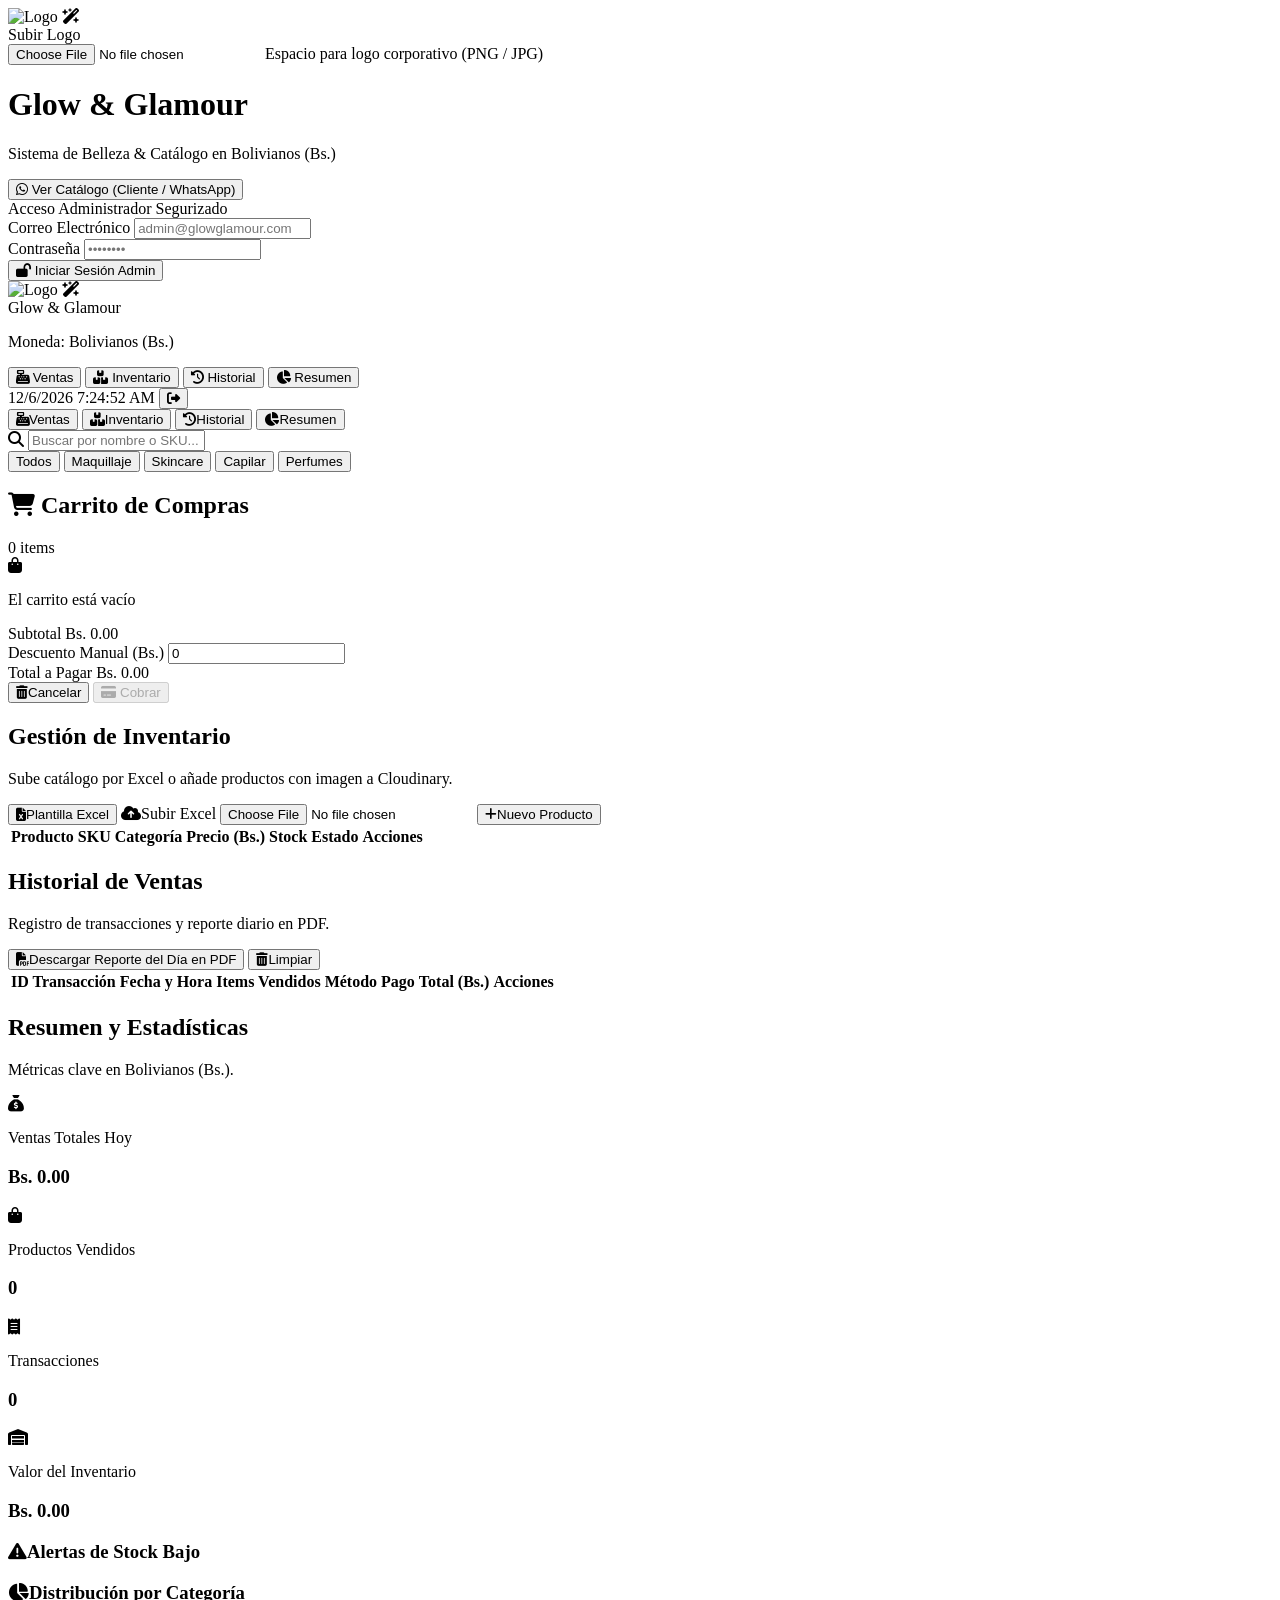
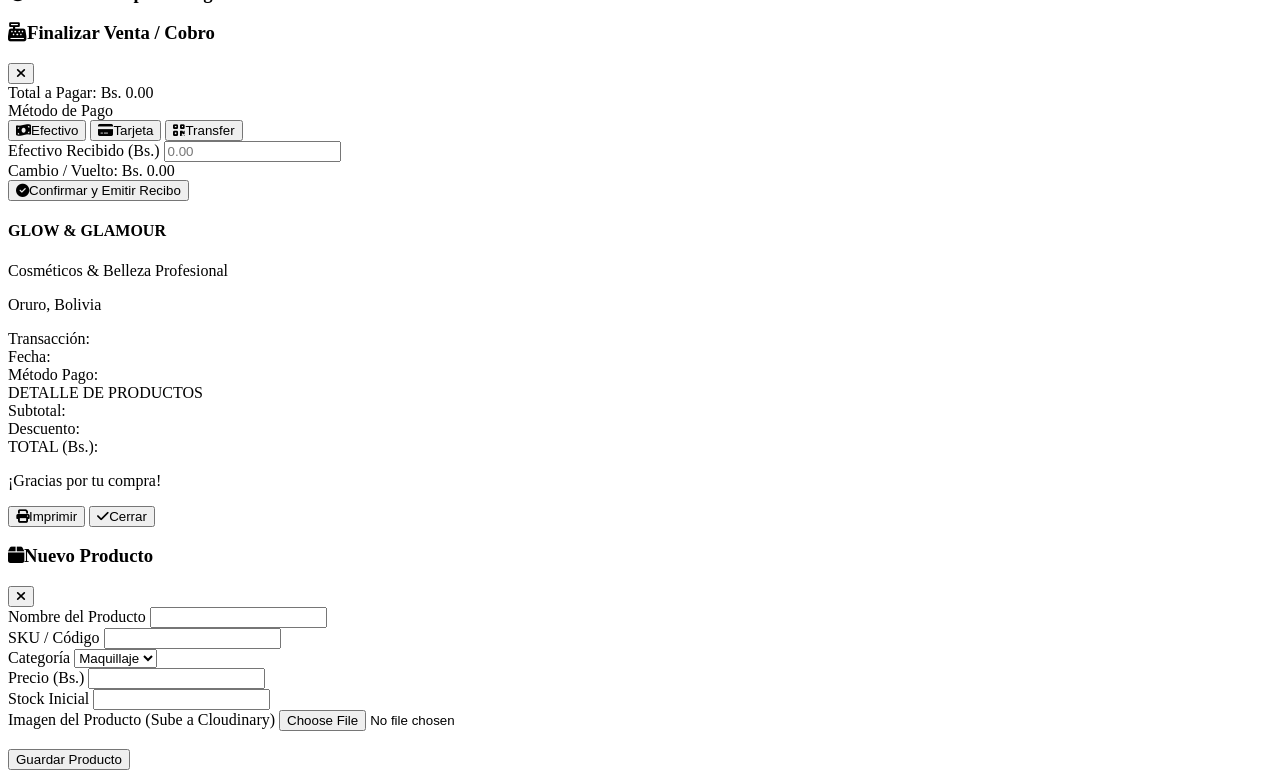
==== index.html @ d2ac0cc8 "Mover archivos a la raiz del repositorio" ====
<!DOCTYPE html>
<html lang="es">
<head>
    <meta charset="UTF-8">
    <meta name="viewport" content="width=device-width, initial-scale=1.0">
    <title>Glow & Glamour - Sistema de Ventas e Inventario</title>
    <!-- Tailwind CSS CDN -->
    <script src="https://cdn.tailwindcss.com"></script>
    <!-- FontAwesome Icons -->
    <link rel="stylesheet" href="https://cdnjs.cloudflare.com/ajax/libs/font-awesome/6.4.0/css/all.min.css">
    <!-- Google Fonts Inter -->
    <link href="https://fonts.googleapis.com/css2?family=Inter:wght@300;400;500;600;700&display=swap" rel="stylesheet">
    <!-- SheetJS (Excel) & jsPDF -->
    <script src="https://cdnjs.cloudflare.com/ajax/libs/xlsx/0.18.5/xlsx.full.min.js"></script>
    <script src="https://cdnjs.cloudflare.com/ajax/libs/jspdf/2.5.1/jspdf.umd.min.js"></script>
    <!-- Firebase SDK (Compat) -->
    <script src="https://www.gstatic.com/firebasejs/10.8.0/firebase-app-compat.js"></script>
    <script src="https://www.gstatic.com/firebasejs/10.8.0/firebase-auth-compat.js"></script>
    <script src="https://www.gstatic.com/firebasejs/10.8.0/firebase-firestore-compat.js"></script>
    <!-- CSS Personalizado -->
    <link rel="stylesheet" href="styles.css">
    <script>
        tailwind.config = {
            theme: {
                extend: {
                    colors: {
                        roseGold: {
                            50: '#fdf8f6', 100: '#fbe8e6', 200: '#f5d3cf', 300: '#ebb5af',
                            400: '#e08c82', 500: '#d16659', 600: '#bc4e42', 700: '#9d3f34',
                            800: '#82372f', 900: '#6c322b',
                        }
                    },
                    fontFamily: { sans: ['Inter', 'sans-serif'] }
                }
            }
        }
    </script>
</head>
<body class="custom-bg text-gray-800 font-sans min-h-screen flex flex-col">

    <!-- 1. & 10. PANTALLA DE ACCESO / BIENVENIDA & LOGIN ADMIN PROTEGIDO -->
    <div id="auth-landing-screen" class="fixed inset-0 bg-roseGold-50 z-50 flex items-center justify-center p-4">
        <div class="bg-white rounded-3xl max-w-md w-full p-6 sm:p-8 shadow-2xl border border-roseGold-100 text-center space-y-6">
            <div class="flex flex-col items-center justify-center space-y-2">
                <div id="company-logo-container" class="w-20 h-20 sm:w-24 sm:h-24 rounded-2xl bg-roseGold-100 flex items-center justify-center text-roseGold-600 shadow-inner overflow-hidden border-2 border-roseGold-200 relative group cursor-pointer" onclick="document.getElementById('company-logo-file').click()" title="Haz clic para subir o cambiar el logo">
                    <img id="company-logo-img" src="" alt="Logo" class="w-full h-full object-cover hidden">
                    <i id="company-logo-icon" class="fa-solid fa-wand-magic-sparkles text-3xl"></i>
                    <div class="absolute inset-0 bg-black/40 opacity-0 group-hover:opacity-100 transition-opacity flex items-center justify-center text-white text-[10px] font-medium px-1">Subir Logo</div>
                </div>
                <input type="file" id="company-logo-file" accept="image/png, image/jpeg, image/jpg" class="hidden" onchange="handleCompanyLogoUpload(event)">
                <span class="text-[10px] text-gray-400">Espacio para logo corporativo (PNG / JPG)</span>
            </div>
            <div>
                <h1 class="text-2xl font-bold text-gray-900">Glow & <span class="text-roseGold-600">Glamour</span></h1>
                <p class="text-xs text-gray-500 mt-1">Sistema de Belleza & Catálogo en Bolivianos (Bs.)</p>
            </div>
            
            <div class="space-y-3 pt-2">
                <button onclick="enterAsCustomer()" class="w-full py-3 px-4 bg-emerald-600 hover:bg-emerald-700 text-white font-semibold rounded-xl text-sm transition-all shadow-md flex items-center justify-center space-x-2">
                    <i class="fa-brands fa-whatsapp text-lg"></i>
                    <span>Ver Catálogo (Cliente / WhatsApp)</span>
                </button>
                <div class="relative flex py-2 items-center">
                    <div class="flex-grow border-t border-gray-200"></div>
                    <span class="flex-shrink mx-4 text-xs text-gray-400 uppercase font-medium">Acceso Administrador Segurizado</span>
                    <div class="flex-grow border-t border-gray-200"></div>
                </div>
                <div class="space-y-2 text-left">
                    <label class="block text-xs font-semibold text-gray-600">Correo Electrónico</label>
                    <input type="email" id="admin-email" placeholder="admin@glowglamour.com" class="w-full px-4 py-2.5 bg-gray-50 border border-gray-200 rounded-xl text-sm focus:ring-2 focus:ring-roseGold-500 focus:outline-none">
                </div>
                <div class="space-y-2 text-left">
                    <label class="block text-xs font-semibold text-gray-600">Contraseña</label>
                    <input type="password" id="admin-password" placeholder="••••••••" class="w-full px-4 py-2.5 bg-gray-50 border border-gray-200 rounded-xl text-sm focus:ring-2 focus:ring-roseGold-500 focus:outline-none">
                </div>
                <button onclick="loginAsAdmin()" class="w-full py-3 px-4 primary-btn font-semibold rounded-xl text-sm transition-all shadow-md flex items-center justify-center space-x-2">
                    <i class="fa-solid fa-lock-open"></i>
                    <span>Iniciar Sesión Admin</span>
                </button>
            </div>
        </div>
    </div>

    <!-- HEADER PRINCIPAL (ADMIN AUTENTICADO) -->
    <header id="main-header" class="bg-white border-b border-roseGold-200 sticky top-0 z-30 shadow-sm hidden">
        <div class="max-w-7xl mx-auto px-4 sm:px-6 lg:px-8">
            <div class="flex justify-between h-16 items-center">
                <div class="flex items-center space-x-3">
                    <div class="w-10 h-10 rounded-xl bg-roseGold-500 text-white flex items-center justify-center shadow-md overflow-hidden">
                        <img id="header-logo-img" src="" alt="Logo" class="w-full h-full object-cover hidden">
                        <i id="header-logo-icon" class="fa-solid fa-wand-magic-sparkles text-lg"></i>
                    </div>
                    <div>
                        <span class="text-xl font-bold tracking-tight text-gray-900">Glow & <span class="text-roseGold-600">Glamour</span></span>
                        <p class="text-[10px] text-gray-500">Moneda: Bolivianos (Bs.)</p>
                    </div>
                </div>
                <!-- 5. Navegación: Ventas e Historial -->
                <nav class="hidden md:flex space-x-1 lg:space-x-2">
                    <button onclick="switchTab('pos')" id="nav-pos" class="nav-btn px-4 py-2 rounded-lg text-sm font-medium transition-colors bg-roseGold-500 text-white shadow-sm flex items-center space-x-2">
                        <i class="fa-solid fa-cash-register"></i>
                        <span>Ventas</span>
                    </button>
                    <button onclick="switchTab('inventory')" id="nav-inventory" class="nav-btn px-4 py-2 rounded-lg text-sm font-medium text-gray-600 hover:text-roseGold-600 hover:bg-roseGold-50 transition-colors flex items-center space-x-2">
                        <i class="fa-solid fa-boxes-stacked"></i>
                        <span>Inventario</span>
                    </button>
                    <button onclick="switchTab('history')" id="nav-history" class="nav-btn px-4 py-2 rounded-lg text-sm font-medium text-gray-600 hover:text-roseGold-600 hover:bg-roseGold-50 transition-colors flex items-center space-x-2">
                        <i class="fa-solid fa-clock-rotate-left"></i>
                        <span>Historial</span>
                    </button>
                    <button onclick="switchTab('dashboard')" id="nav-dashboard" class="nav-btn px-4 py-2 rounded-lg text-sm font-medium text-gray-600 hover:text-roseGold-600 hover:bg-roseGold-50 transition-colors flex items-center space-x-2">
                        <i class="fa-solid fa-chart-pie"></i>
                        <span>Resumen</span>
                    </button>
                </nav>
                <div class="flex items-center space-x-3">
                    <span id="current-time" class="text-xs font-medium text-gray-500 bg-gray-100 px-3 py-1.5 rounded-full hidden sm:inline-block"></span>
                    <button onclick="logoutAdmin()" title="Cerrar sesión" class="p-2 text-gray-400 hover:text-roseGold-600 rounded-full hover:bg-roseGold-50 transition-colors">
                        <i class="fa-solid fa-right-from-bracket"></i>
                    </button>
                </div>
            </div>
        </div>
        <!-- Navegación móvil inferior -->
        <div class="md:hidden flex justify-around border-t border-roseGold-100 bg-white py-2 px-1">
            <button onclick="switchTab('pos')" id="m-nav-pos" class="m-nav-btn flex flex-col items-center text-roseGold-600 text-xs font-medium px-2 py-1">
                <i class="fa-solid fa-cash-register text-lg mb-0.5"></i><span>Ventas</span>
            </button>
            <button onclick="switchTab('inventory')" id="m-nav-inventory" class="m-nav-btn flex flex-col items-center text-gray-500 text-xs font-medium px-2 py-1">
                <i class="fa-solid fa-boxes-stacked text-lg mb-0.5"></i><span>Inventario</span>
            </button>
            <button onclick="switchTab('history')" id="m-nav-history" class="m-nav-btn flex flex-col items-center text-gray-500 text-xs font-medium px-2 py-1">
                <i class="fa-solid fa-clock-rotate-left text-lg mb-0.5"></i><span>Historial</span>
            </button>
            <button onclick="switchTab('dashboard')" id="m-nav-dashboard" class="m-nav-btn flex flex-col items-center text-gray-500 text-xs font-medium px-2 py-1">
                <i class="fa-solid fa-chart-pie text-lg mb-0.5"></i><span>Resumen</span>
            </button>
        </div>
    </header>

    <main class="flex-grow max-w-7xl w-full mx-auto px-4 sm:px-6 lg:px-8 py-6">

        <!-- VISTA 1: VENTAS -->
        <section id="view-pos" class="tab-content grid grid-cols-1 lg:grid-cols-12 gap-6">
            <div class="lg:col-span-7 xl:col-span-8 flex flex-col space-y-4">
                <div class="bg-white p-4 rounded-2xl shadow-sm border border-roseGold-100 flex flex-col sm:flex-row gap-3">
                    <div class="relative flex-grow">
                        <i class="fa-solid fa-magnifying-glass absolute left-3.5 top-3 text-gray-400"></i>
                        <input type="text" id="pos-search" oninput="filterProducts()" placeholder="Buscar por nombre o SKU..." class="w-full pl-10 pr-4 py-2 bg-roseGold-50/50 border border-roseGold-200 rounded-xl focus:outline-none focus:ring-2 focus:ring-roseGold-500 text-sm">
                    </div>
                    <div class="flex items-center space-x-2 overflow-x-auto pb-1 sm:pb-0">
                        <button onclick="filterCategory('Todos')" id="cat-Todos" class="cat-pill px-3.5 py-2 rounded-xl text-xs font-semibold bg-roseGold-500 text-white whitespace-nowrap shadow-sm">Todos</button>
                        <button onclick="filterCategory('Maquillaje')" id="cat-Maquillaje" class="cat-pill px-3.5 py-2 rounded-xl text-xs font-semibold bg-gray-100 text-gray-600 hover:bg-roseGold-100 whitespace-nowrap">Maquillaje</button>
                        <button onclick="filterCategory('Skincare')" id="cat-Skincare" class="cat-pill px-3.5 py-2 rounded-xl text-xs font-semibold bg-gray-100 text-gray-600 hover:bg-roseGold-100 whitespace-nowrap">Skincare</button>
                        <button onclick="filterCategory('Capilar')" id="cat-Capilar" class="cat-pill px-3.5 py-2 rounded-xl text-xs font-semibold bg-gray-100 text-gray-600 hover:bg-roseGold-100 whitespace-nowrap">Capilar</button>
                        <button onclick="filterCategory('Perfumes')" id="cat-Perfumes" class="cat-pill px-3.5 py-2 rounded-xl text-xs font-semibold bg-gray-100 text-gray-600 hover:bg-roseGold-100 whitespace-nowrap">Perfumes</button>
                    </div>
                </div>

                <div id="pos-product-grid" class="grid grid-cols-2 sm:grid-cols-3 xl:grid-cols-4 gap-4 overflow-y-auto max-h-[calc(100vh-260px)] pr-1"></div>
            </div>

            <div class="lg:col-span-5 xl:col-span-4 bg-white rounded-2xl shadow-sm border border-roseGold-100 flex flex-col h-[calc(100vh-130px)] sticky top-20">
                <div class="p-4 border-b border-roseGold-100 flex justify-between items-center bg-roseGold-50/50 rounded-t-2xl">
                    <h2 class="font-bold text-gray-800 flex items-center space-x-2">
                        <i class="fa-solid fa-cart-shopping text-roseGold-600"></i>
                        <span>Carrito de Compras</span>
                    </h2>
                    <span id="cart-count-badge" class="bg-roseGold-500 text-white text-xs px-2.5 py-0.5 rounded-full font-semibold">0 items</span>
                </div>

                <div id="cart-items-container" class="flex-grow overflow-y-auto p-4 space-y-3 divide-y divide-gray-100">
                    <div class="flex flex-col items-center justify-center h-full text-gray-400 py-12">
                        <i class="fa-solid fa-bag-shopping text-4xl mb-3 text-roseGold-200"></i>
                        <p class="text-sm font-medium">El carrito está vacío</p>
                    </div>
                </div>

                <!-- Totales (7. Descuento manual, 8. Sin IVA, 9. Bolivianos Bs.) -->
                <div class="p-4 bg-white border-t border-roseGold-100 rounded-b-2xl space-y-3 shadow-lg">
                    <div class="space-y-1.5 text-sm">
                        <div class="flex justify-between text-gray-600">
                            <span>Subtotal</span>
                            <span id="cart-subtotal">Bs. 0.00</span>
                        </div>
                        <div class="flex justify-between text-gray-600 items-center">
                            <span>Descuento Manual (Bs.)</span>
                            <input type="number" id="cart-discount" min="0" value="0" onchange="updateCartCalculations()" class="w-20 text-right px-2 py-1 bg-gray-50 border border-gray-200 rounded-xl text-xs font-medium focus:ring-1 focus:ring-roseGold-500">
                        </div>
                        <div class="flex justify-between text-lg font-bold text-gray-900 pt-2 border-t border-gray-100">
                            <span>Total a Pagar</span>
                            <span id="cart-total" class="text-roseGold-600">Bs. 0.00</span>
                        </div>
                    </div>

                    <div class="grid grid-cols-2 gap-2 pt-2">
                        <button onclick="clearCart()" class="py-2.5 px-4 bg-gray-100 hover:bg-gray-200 text-gray-700 font-medium rounded-xl text-xs transition-colors flex items-center justify-center space-x-1">
                            <i class="fa-solid fa-trash-can"></i><span>Cancelar</span>
                        </button>
                        <button onclick="handleCheckoutAction()" id="checkout-btn" disabled class="py-2.5 px-4 bg-roseGold-500 hover:bg-roseGold-600 text-white font-medium rounded-xl text-xs transition-all shadow-sm opacity-50 cursor-not-allowed flex items-center justify-center space-x-1">
                            <i class="fa-solid fa-credit-card"></i>
                            <span id="checkout-btn-text">Cobrar</span>
                        </button>
                    </div>
                </div>
            </div>
        </section>

        <!-- VISTA 2: INVENTARIO -->
        <section id="view-inventory" class="tab-content hidden space-y-6">
            <div class="bg-white p-6 rounded-2xl shadow-sm border border-roseGold-100 flex flex-col sm:flex-row justify-between items-start sm:items-center gap-4">
                <div>
                    <h2 class="text-xl font-bold text-gray-900">Gestión de Inventario</h2>
                    <p class="text-xs text-gray-500 mt-0.5">Sube catálogo por Excel o añade productos con imagen a Cloudinary.</p>
                </div>
                <div class="flex flex-wrap items-center gap-2 w-full sm:w-auto">
                    <button onclick="downloadExcelTemplate()" class="bg-emerald-600 hover:bg-emerald-700 text-white text-xs font-semibold px-3 py-2.5 rounded-xl transition-all shadow-sm flex items-center space-x-1.5">
                        <i class="fa-solid fa-file-excel"></i><span>Plantilla Excel</span>
                    </button>
                    <label class="bg-blue-600 hover:bg-blue-700 text-white text-xs font-semibold px-3 py-2.5 rounded-xl transition-all shadow-sm flex items-center space-x-1.5 cursor-pointer">
                        <i class="fa-solid fa-cloud-arrow-up"></i><span>Subir Excel</span>
                        <input type="file" id="excel-file-input" accept=".xlsx, .xls, .csv" onchange="handleExcelUpload(event)" class="hidden">
                    </label>
                    <button onclick="openProductModal()" class="primary-btn text-xs font-semibold px-4 py-2.5 rounded-xl transition-all shadow-sm flex items-center space-x-2">
                        <i class="fa-solid fa-plus"></i><span>Nuevo Producto</span>
                    </button>
                </div>
            </div>

            <div class="bg-white rounded-2xl shadow-sm border border-roseGold-100 overflow-hidden">
                <div class="overflow-x-auto">
                    <table class="w-full text-left border-collapse">
                        <thead>
                            <tr class="bg-roseGold-50/70 border-b border-roseGold-100 text-xs uppercase text-gray-600 font-semibold tracking-wider">
                                <th class="py-3.5 px-4">Producto</th>
                                <th class="py-3.5 px-4">SKU</th>
                                <th class="py-3.5 px-4">Categoría</th>
                                <th class="py-3.5 px-4 text-right">Precio (Bs.)</th>
                                <th class="py-3.5 px-4 text-center">Stock</th>
                                <th class="py-3.5 px-4 text-center">Estado</th>
                                <th class="py-3.5 px-4 text-center">Acciones</th>
                            </tr>
                        </thead>
                        <tbody id="inventory-table-body" class="divide-y divide-gray-100 text-sm"></tbody>
                    </table>
                </div>
            </div>
        </section>

        <!-- VISTA 3: HISTORIAL -->
        <section id="view-history" class="tab-content hidden space-y-6">
            <div class="bg-white p-6 rounded-2xl shadow-sm border border-roseGold-100 flex flex-col sm:flex-row justify-between items-start sm:items-center gap-4">
                <div>
                    <h2 class="text-xl font-bold text-gray-900">Historial de Ventas</h2>
                    <p class="text-xs text-gray-500 mt-0.5">Registro de transacciones y reporte diario en PDF.</p>
                </div>
                <div class="flex items-center space-x-3">
                    <button onclick="downloadDailyReportPDF()" class="px-4 py-2 bg-rose-600 hover:bg-rose-700 text-white text-xs font-semibold rounded-xl transition-colors flex items-center space-x-1.5 shadow-sm">
                        <i class="fa-solid fa-file-pdf"></i><span>Descargar Reporte del Día en PDF</span>
                    </button>
                    <button onclick="clearSalesHistory()" class="px-4 py-2 bg-gray-100 hover:bg-red-50 hover:text-red-600 text-gray-600 text-xs font-semibold rounded-xl transition-colors flex items-center space-x-1.5">
                        <i class="fa-solid fa-trash-can"></i><span>Limpiar</span>
                    </button>
                </div>
            </div>

            <div class="bg-white rounded-2xl shadow-sm border border-roseGold-100 overflow-hidden">
                <div class="overflow-x-auto">
                    <table class="w-full text-left border-collapse">
                        <thead>
                            <tr class="bg-roseGold-50/70 border-b border-roseGold-100 text-xs uppercase text-gray-600 font-semibold tracking-wider">
                                <th class="py-3.5 px-4">ID Transacción</th>
                                <th class="py-3.5 px-4">Fecha y Hora</th>
                                <th class="py-3.5 px-4">Items Vendidos</th>
                                <th class="py-3.5 px-4">Método Pago</th>
                                <th class="py-3.5 px-4 text-right">Total (Bs.)</th>
                                <th class="py-3.5 px-4 text-center">Acciones</th>
                            </tr>
                        </thead>
                        <tbody id="sales-history-body" class="divide-y divide-gray-100 text-sm"></tbody>
                    </table>
                </div>
            </div>
        </section>

        <!-- VISTA 4: RESUMEN / DASHBOARD -->
        <section id="view-dashboard" class="tab-content hidden space-y-6">
            <div class="bg-white p-6 rounded-2xl shadow-sm border border-roseGold-100">
                <h2 class="text-xl font-bold text-gray-900">Resumen y Estadísticas</h2>
                <p class="text-xs text-gray-500 mt-0.5">Métricas clave en Bolivianos (Bs.).</p>
            </div>

            <div class="grid grid-cols-1 sm:grid-cols-2 lg:grid-cols-4 gap-4">
                <div class="bg-white p-5 rounded-2xl shadow-sm border border-roseGold-100 flex items-center space-x-4">
                    <div class="p-3 bg-rose-50 text-roseGold-600 rounded-xl"><i class="fa-solid fa-sack-dollar text-2xl"></i></div>
                    <div>
                        <p class="text-xs font-medium text-gray-500">Ventas Totales Hoy</p>
                        <h3 id="stat-sales-today" class="text-2xl font-bold text-gray-900 mt-1">Bs. 0.00</h3>
                    </div>
                </div>
                <div class="bg-white p-5 rounded-2xl shadow-sm border border-roseGold-100 flex items-center space-x-4">
                    <div class="p-3 bg-purple-50 text-purple-600 rounded-xl"><i class="fa-solid fa-bag-shopping text-2xl"></i></div>
                    <div>
                        <p class="text-xs font-medium text-gray-500">Productos Vendidos</p>
                        <h3 id="stat-items-sold" class="text-2xl font-bold text-gray-900 mt-1">0</h3>
                    </div>
                </div>
                <div class="bg-white p-5 rounded-2xl shadow-sm border border-roseGold-100 flex items-center space-x-4">
                    <div class="p-3 bg-blue-50 text-blue-600 rounded-xl"><i class="fa-solid fa-receipt text-2xl"></i></div>
                    <div>
                        <p class="text-xs font-medium text-gray-500">Transacciones</p>
                        <h3 id="stat-transactions" class="text-2xl font-bold text-gray-900 mt-1">0</h3>
                    </div>
                </div>
                <div class="bg-white p-5 rounded-2xl shadow-sm border border-roseGold-100 flex items-center space-x-4">
                    <div class="p-3 bg-amber-50 text-amber-600 rounded-xl"><i class="fa-solid fa-warehouse text-2xl"></i></div>
                    <div>
                        <p class="text-xs font-medium text-gray-500">Valor del Inventario</p>
                        <h3 id="stat-inventory-val" class="text-2xl font-bold text-gray-900 mt-1">Bs. 0.00</h3>
                    </div>
                </div>
            </div>

            <div class="grid grid-cols-1 lg:grid-cols-2 gap-6">
                <div class="bg-white p-6 rounded-2xl shadow-sm border border-roseGold-100">
                    <h3 class="font-bold text-gray-900 mb-4 flex items-center space-x-2">
                        <i class="fa-solid fa-triangle-exclamation text-amber-500"></i><span>Alertas de Stock Bajo</span>
                    </h3>
                    <div id="low-stock-list" class="space-y-3"></div>
                </div>
                <div class="bg-white p-6 rounded-2xl shadow-sm border border-roseGold-100">
                    <h3 class="font-bold text-gray-900 mb-4 flex items-center space-x-2">
                        <i class="fa-solid fa-chart-pie text-roseGold-600"></i><span>Distribución por Categoría</span>
                    </h3>
                    <div id="category-stats-list" class="space-y-3"></div>
                </div>
            </div>
        </section>

    </main>

    <!-- CHECKOUT MODAL -->
    <div id="checkout-modal" class="fixed inset-0 bg-black/50 backdrop-blur-sm z-50 hidden flex items-center justify-center p-4">
        <div class="bg-white rounded-3xl max-w-md w-full p-6 shadow-2xl border border-roseGold-100">
            <div class="flex justify-between items-center mb-4">
                <h3 class="text-lg font-bold text-gray-900 flex items-center space-x-2">
                    <i class="fa-solid fa-cash-register text-roseGold-600"></i><span>Finalizar Venta / Cobro</span>
                </h3>
                <button onclick="closeCheckoutModal()" class="text-gray-400 hover:text-gray-600 p-1"><i class="fa-solid fa-xmark text-lg"></i></button>
            </div>

            <div class="space-y-4">
                <div class="bg-roseGold-50 p-4 rounded-2xl flex justify-between items-center">
                    <span class="text-sm font-medium text-gray-600">Total a Pagar:</span>
                    <span id="modal-total-display" class="text-2xl font-extrabold text-roseGold-600">Bs. 0.00</span>
                </div>

                <div>
                    <label class="block text-xs font-semibold text-gray-600 mb-2">Método de Pago</label>
                    <div class="grid grid-cols-3 gap-2">
                        <button onclick="setPaymentMethod('Efectivo')" id="pay-efectivo" class="pay-method-btn py-2.5 px-3 rounded-xl text-xs font-semibold border-2 border-roseGold-500 bg-roseGold-50 text-roseGold-700 flex flex-col items-center space-y-1">
                            <i class="fa-solid fa-money-bill-wave text-base"></i><span>Efectivo</span>
                        </button>
                        <button onclick="setPaymentMethod('Tarjeta')" id="pay-tarjeta" class="pay-method-btn py-2.5 px-3 rounded-xl text-xs font-semibold border-2 border-gray-200 bg-white text-gray-600 flex flex-col items-center space-y-1">
                            <i class="fa-solid fa-credit-card text-base"></i><span>Tarjeta</span>
                        </button>
                        <button onclick="setPaymentMethod('Transferencia')" id="pay-transferencia" class="pay-method-btn py-2.5 px-3 rounded-xl text-xs font-semibold border-2 border-gray-200 bg-white text-gray-600 flex flex-col items-center space-y-1">
                            <i class="fa-solid fa-qrcode text-base"></i><span>Transfer</span>
                        </button>
                    </div>
                </div>

                <div id="cash-input-section" class="space-y-2">
                    <label class="block text-xs font-semibold text-gray-600">Efectivo Recibido (Bs.)</label>
                    <input type="number" id="cash-tendered" oninput="calculateChange()" placeholder="0.00" class="w-full px-3.5 py-2.5 bg-gray-50 border border-gray-200 rounded-xl text-sm focus:ring-2 focus:ring-roseGold-500 font-semibold">
                    <div class="flex justify-between text-xs text-gray-500 pt-1">
                        <span>Cambio / Vuelto:</span>
                        <span id="cash-change" class="font-bold text-gray-800">Bs. 0.00</span>
                    </div>
                </div>

                <button onclick="processCheckout()" class="w-full py-3 primary-btn font-bold rounded-xl text-sm transition-all shadow-md flex items-center justify-center space-x-2">
                    <i class="fa-solid fa-circle-check"></i><span>Confirmar y Emitir Recibo</span>
                </button>
            </div>
        </div>
    </div>

    <!-- RECEIPT MODAL -->
    <div id="receipt-modal" class="fixed inset-0 bg-black/50 backdrop-blur-sm z-50 hidden flex items-center justify-center p-4">
        <div class="bg-white rounded-3xl max-w-sm w-full p-6 shadow-2xl border border-roseGold-100 flex flex-col max-h-[90vh]">
            <div id="printable-receipt" class="bg-white p-4 font-mono text-xs space-y-3 overflow-y-auto flex-grow">
                <div class="text-center space-y-1">
                    <h4 class="font-bold text-base font-sans tracking-wide text-roseGold-700">GLOW & GLAMOUR</h4>
                    <p class="text-gray-500 text-[10px]">Cosméticos & Belleza Profesional</p>
                    <p class="text-gray-500 text-[10px]">Oruro, Bolivia</p>
                    <div class="border-b border-dashed border-gray-300 my-2"></div>
                </div>
                <div class="space-y-0.5 text-gray-600 text-[11px]">
                    <div class="flex justify-between"><span>Transacción:</span> <span id="rec-id" class="font-bold"></span></div>
                    <div class="flex justify-between"><span>Fecha:</span> <span id="rec-date"></span></div>
                    <div class="flex justify-between"><span>Método Pago:</span> <span id="rec-payment"></span></div>
                </div>
                <div class="border-b border-dashed border-gray-300 my-2"></div>
                <div>
                    <div class="font-bold text-gray-700 mb-1">DETALLE DE PRODUCTOS</div>
                    <div id="rec-items-list" class="space-y-1"></div>
                </div>
                <div class="border-b border-dashed border-gray-300 my-2"></div>
                <div class="space-y-1 text-[11px]">
                    <div class="flex justify-between"><span>Subtotal:</span> <span id="rec-subtotal"></span></div>
                    <div class="flex justify-between"><span>Descuento:</span> <span id="rec-discount"></span></div>
                    <div class="flex justify-between font-bold text-sm pt-1 border-t border-gray-200"><span>TOTAL (Bs.):</span> <span id="rec-total" class="text-roseGold-600"></span></div>
                </div>
                <div class="border-b border-dashed border-gray-300 my-2"></div>
                <div class="text-center text-[10px] text-gray-500 space-y-1 pt-1"><p>¡Gracias por tu compra!</p></div>
            </div>

            <div class="grid grid-cols-2 gap-2 pt-4 border-t border-gray-100 mt-2">
                <button onclick="window.print()" class="py-2.5 px-3 bg-gray-100 hover:bg-gray-200 text-gray-700 font-semibold rounded-xl text-xs transition-colors flex items-center justify-center space-x-1">
                    <i class="fa-solid fa-print"></i><span>Imprimir</span>
                </button>
                <button onclick="closeReceiptModal()" class="py-2.5 px-3 primary-btn font-semibold rounded-xl text-xs transition-colors flex items-center justify-center space-x-1">
                    <i class="fa-solid fa-check"></i><span>Cerrar</span>
                </button>
            </div>
        </div>
    </div>

    <!-- MODAL NUEVO / EDITAR PRODUCTO -->
    <div id="product-modal" class="fixed inset-0 bg-black/50 backdrop-blur-sm z-50 hidden flex items-center justify-center p-4">
        <div class="bg-white rounded-3xl max-w-lg w-full p-6 shadow-2xl border border-roseGold-100">
            <div class="flex justify-between items-center mb-4">
                <h3 id="product-modal-title" class="text-lg font-bold text-gray-900 flex items-center space-x-2">
                    <i class="fa-solid fa-box text-roseGold-600"></i><span>Nuevo Producto</span>
                </h3>
                <button onclick="closeProductModal()" class="text-gray-400 hover:text-gray-600 p-1"><i class="fa-solid fa-xmark text-lg"></i></button>
            </div>

            <form id="product-form" onsubmit="saveProduct(event)" class="space-y-4">
                <input type="hidden" id="edit-product-id">
                <div>
                    <label class="block text-xs font-semibold text-gray-600 mb-1">Nombre del Producto</label>
                    <input type="text" id="prod-name" required class="w-full px-3.5 py-2 bg-gray-50 border border-gray-200 rounded-xl text-sm focus:ring-2 focus:ring-roseGold-500 focus:outline-none">
                </div>
                <div class="grid grid-cols-2 gap-3">
                    <div>
                        <label class="block text-xs font-semibold text-gray-600 mb-1">SKU / Código</label>
                        <input type="text" id="prod-sku" required class="w-full px-3.5 py-2 bg-gray-50 border border-gray-200 rounded-xl text-sm focus:ring-2 focus:ring-roseGold-500 focus:outline-none">
                    </div>
                    <div>
                        <label class="block text-xs font-semibold text-gray-600 mb-1">Categoría</label>
                        <select id="prod-cat" class="w-full px-3.5 py-2 bg-gray-50 border border-gray-200 rounded-xl text-sm focus:ring-2 focus:ring-roseGold-500 focus:outline-none">
                            <option value="Maquillaje">Maquillaje</option>
                            <option value="Skincare">Skincare</option>
                            <option value="Capilar">Capilar</option>
                            <option value="Perfumes">Perfumes</option>
                        </select>
                    </div>
                </div>
                <div class="grid grid-cols-2 gap-3">
                    <div>
                        <label class="block text-xs font-semibold text-gray-600 mb-1">Precio (Bs.)</label>
                        <input type="number" step="0.01" id="prod-price" required class="w-full px-3.5 py-2 bg-gray-50 border border-gray-200 rounded-xl text-sm focus:ring-2 focus:ring-roseGold-500 focus:outline-none">
                    </div>
                    <div>
                        <label class="block text-xs font-semibold text-gray-600 mb-1">Stock Inicial</label>
                        <input type="number" id="prod-stock" required class="w-full px-3.5 py-2 bg-gray-50 border border-gray-200 rounded-xl text-sm focus:ring-2 focus:ring-roseGold-500 focus:outline-none">
                    </div>
                </div>
                <div>
                    <label class="block text-xs font-semibold text-gray-600 mb-1">Imagen del Producto (Sube a Cloudinary)</label>
                    <input type="file" id="prod-image-file" accept="image/png, image/jpeg, image/jpg" class="w-full px-3.5 py-2 bg-gray-50 border border-gray-200 rounded-xl text-sm focus:ring-2 focus:ring-roseGold-500 focus:outline-none file:mr-4 file:py-1 file:px-3 file:rounded-lg file:border-0 file:text-xs file:font-semibold file:bg-roseGold-50 file:text-roseGold-700 hover:file:bg-roseGold-100">
                    <input type="hidden" id="prod-image-url">
                    <div id="image-preview-container" class="mt-2 hidden">
                        <img id="image-preview" class="w-16 h-16 rounded-xl object-cover border border-roseGold-200">
                    </div>
                </div>
                <div class="pt-2">
                    <button type="submit" id="save-prod-btn" class="w-full py-3 primary-btn font-semibold rounded-xl text-sm transition-all shadow-md">Guardar Producto</button>
                </div>
            </form>
        </div>
    </div>

    <!-- Cargar Configuración Segura y Script Principal -->
    <script src="config.js"></script>
    <script src="script.js"></script>
</body>
</html>
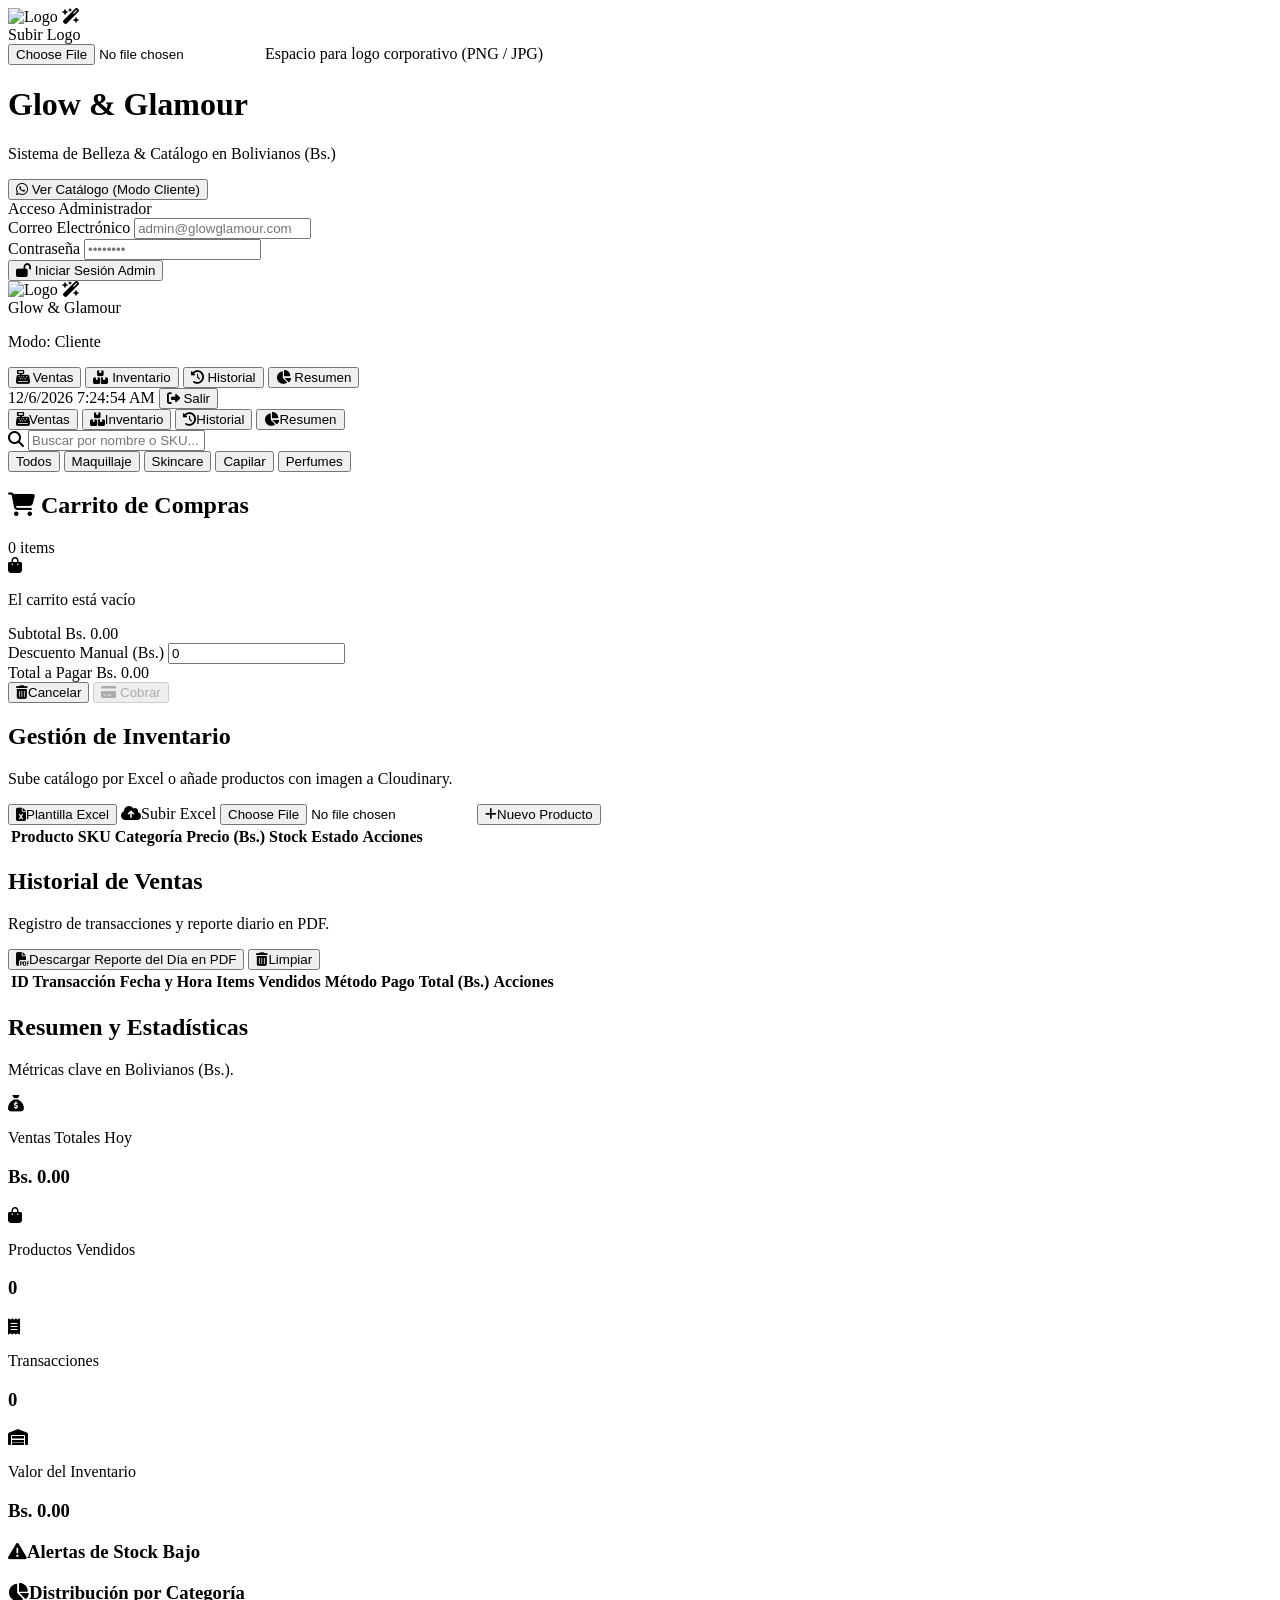
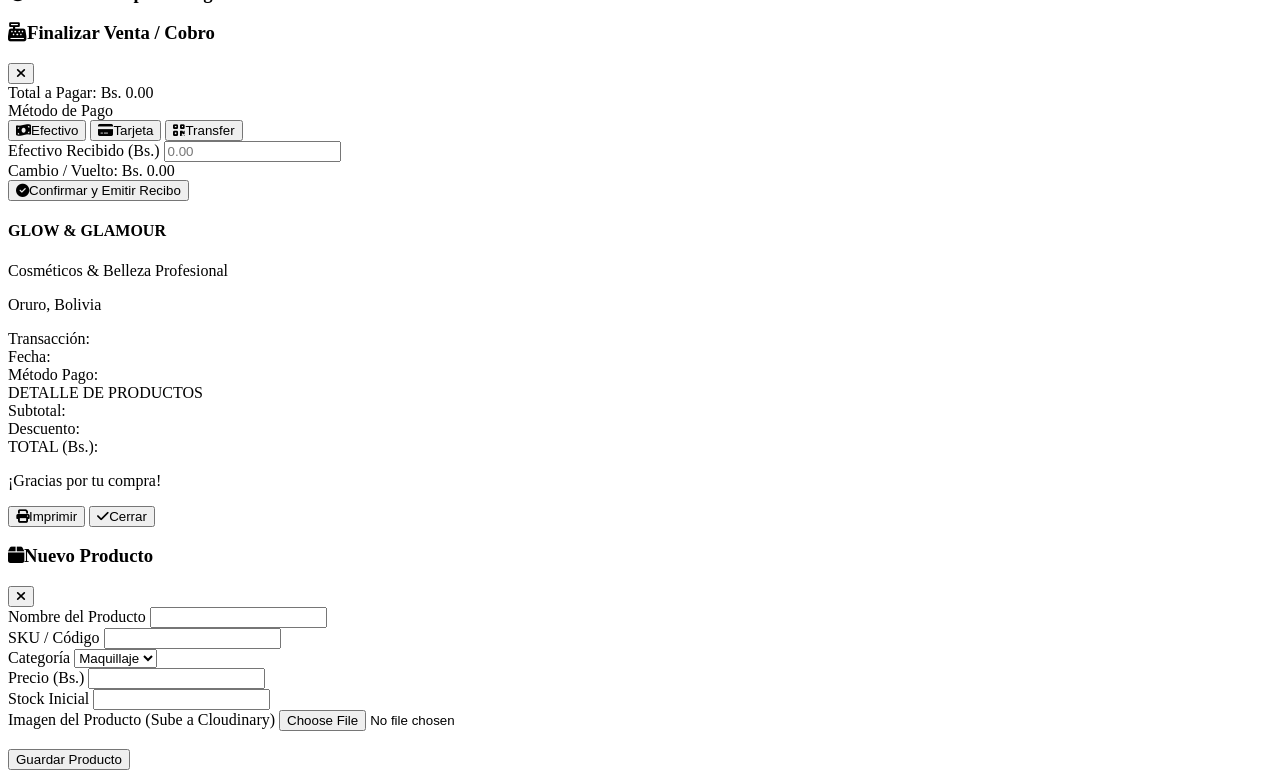
==== commit e3d83c15: "Reforzar seguridad RBAC y proteccion de rutas" ====
--- a/index.html
+++ b/index.html
@@ -38,7 +38,7 @@
 </head>
 <body class="custom-bg text-gray-800 font-sans min-h-screen flex flex-col">
 
-    <!-- 1. & 10. PANTALLA DE ACCESO / BIENVENIDA & LOGIN ADMIN PROTEGIDO -->
+    <!-- PANTALLA DE ACCESO / BIENVENIDA & LOGIN ADMIN PROTEGIDO -->
     <div id="auth-landing-screen" class="fixed inset-0 bg-roseGold-50 z-50 flex items-center justify-center p-4">
         <div class="bg-white rounded-3xl max-w-md w-full p-6 sm:p-8 shadow-2xl border border-roseGold-100 text-center space-y-6">
             <div class="flex flex-col items-center justify-center space-y-2">
@@ -58,11 +58,11 @@
             <div class="space-y-3 pt-2">
                 <button onclick="enterAsCustomer()" class="w-full py-3 px-4 bg-emerald-600 hover:bg-emerald-700 text-white font-semibold rounded-xl text-sm transition-all shadow-md flex items-center justify-center space-x-2">
                     <i class="fa-brands fa-whatsapp text-lg"></i>
-                    <span>Ver Catálogo (Cliente / WhatsApp)</span>
+                    <span>Ver Catálogo (Modo Cliente)</span>
                 </button>
                 <div class="relative flex py-2 items-center">
                     <div class="flex-grow border-t border-gray-200"></div>
-                    <span class="flex-shrink mx-4 text-xs text-gray-400 uppercase font-medium">Acceso Administrador Segurizado</span>
+                    <span class="flex-shrink mx-4 text-xs text-gray-400 uppercase font-medium">Acceso Administrador</span>
                     <div class="flex-grow border-t border-gray-200"></div>
                 </div>
                 <div class="space-y-2 text-left">
@@ -81,7 +81,7 @@
         </div>
     </div>
 
-    <!-- HEADER PRINCIPAL (ADMIN AUTENTICADO) -->
+    <!-- HEADER PRINCIPAL -->
     <header id="main-header" class="bg-white border-b border-roseGold-200 sticky top-0 z-30 shadow-sm hidden">
         <div class="max-w-7xl mx-auto px-4 sm:px-6 lg:px-8">
             <div class="flex justify-between h-16 items-center">
@@ -92,38 +92,42 @@
                     </div>
                     <div>
                         <span class="text-xl font-bold tracking-tight text-gray-900">Glow & <span class="text-roseGold-600">Glamour</span></span>
-                        <p class="text-[10px] text-gray-500">Moneda: Bolivianos (Bs.)</p>
-                    </div>
-                </div>
-                <!-- 5. Navegación: Ventas e Historial -->
-                <nav class="hidden md:flex space-x-1 lg:space-x-2">
+                        <p id="user-role-badge" class="text-[10px] text-gray-500 font-semibold">Modo: Cliente</p>
+                    </div>
+                </div>
+
+                <!-- NAVEGACIÓN DESKTOP (Se muestra/oculta según el rol) -->
+                <nav id="admin-nav-desktop" class="hidden md:flex space-x-1 lg:space-x-2">
                     <button onclick="switchTab('pos')" id="nav-pos" class="nav-btn px-4 py-2 rounded-lg text-sm font-medium transition-colors bg-roseGold-500 text-white shadow-sm flex items-center space-x-2">
                         <i class="fa-solid fa-cash-register"></i>
-                        <span>Ventas</span>
-                    </button>
-                    <button onclick="switchTab('inventory')" id="nav-inventory" class="nav-btn px-4 py-2 rounded-lg text-sm font-medium text-gray-600 hover:text-roseGold-600 hover:bg-roseGold-50 transition-colors flex items-center space-x-2">
+                        <span id="nav-pos-label">Ventas</span>
+                    </button>
+                    <button onclick="switchTab('inventory')" id="nav-inventory" class="admin-only nav-btn px-4 py-2 rounded-lg text-sm font-medium text-gray-600 hover:text-roseGold-600 hover:bg-roseGold-50 transition-colors flex items-center space-x-2">
                         <i class="fa-solid fa-boxes-stacked"></i>
                         <span>Inventario</span>
                     </button>
-                    <button onclick="switchTab('history')" id="nav-history" class="nav-btn px-4 py-2 rounded-lg text-sm font-medium text-gray-600 hover:text-roseGold-600 hover:bg-roseGold-50 transition-colors flex items-center space-x-2">
+                    <button onclick="switchTab('history')" id="nav-history" class="admin-only nav-btn px-4 py-2 rounded-lg text-sm font-medium text-gray-600 hover:text-roseGold-600 hover:bg-roseGold-50 transition-colors flex items-center space-x-2">
                         <i class="fa-solid fa-clock-rotate-left"></i>
                         <span>Historial</span>
                     </button>
-                    <button onclick="switchTab('dashboard')" id="nav-dashboard" class="nav-btn px-4 py-2 rounded-lg text-sm font-medium text-gray-600 hover:text-roseGold-600 hover:bg-roseGold-50 transition-colors flex items-center space-x-2">
+                    <button onclick="switchTab('dashboard')" id="nav-dashboard" class="admin-only nav-btn px-4 py-2 rounded-lg text-sm font-medium text-gray-600 hover:text-roseGold-600 hover:bg-roseGold-50 transition-colors flex items-center space-x-2">
                         <i class="fa-solid fa-chart-pie"></i>
                         <span>Resumen</span>
                     </button>
                 </nav>
+
                 <div class="flex items-center space-x-3">
                     <span id="current-time" class="text-xs font-medium text-gray-500 bg-gray-100 px-3 py-1.5 rounded-full hidden sm:inline-block"></span>
-                    <button onclick="logoutAdmin()" title="Cerrar sesión" class="p-2 text-gray-400 hover:text-roseGold-600 rounded-full hover:bg-roseGold-50 transition-colors">
+                    <button onclick="logoutSession()" title="Salir / Cambiar de modo" class="p-2 text-gray-400 hover:text-roseGold-600 rounded-full hover:bg-roseGold-50 transition-colors flex items-center space-x-1">
                         <i class="fa-solid fa-right-from-bracket"></i>
-                    </button>
-                </div>
-            </div>
-        </div>
-        <!-- Navegación móvil inferior -->
-        <div class="md:hidden flex justify-around border-t border-roseGold-100 bg-white py-2 px-1">
+                        <span class="text-xs font-semibold hidden sm:inline">Salir</span>
+                    </button>
+                </div>
+            </div>
+        </div>
+
+        <!-- NAVEGACIÓN MÓVIL (Solo para Administrador) -->
+        <div id="admin-nav-mobile" class="admin-only md:hidden flex justify-around border-t border-roseGold-100 bg-white py-2 px-1">
             <button onclick="switchTab('pos')" id="m-nav-pos" class="m-nav-btn flex flex-col items-center text-roseGold-600 text-xs font-medium px-2 py-1">
                 <i class="fa-solid fa-cash-register text-lg mb-0.5"></i><span>Ventas</span>
             </button>
@@ -141,7 +145,7 @@
 
     <main class="flex-grow max-w-7xl w-full mx-auto px-4 sm:px-6 lg:px-8 py-6">
 
-        <!-- VISTA 1: VENTAS -->
+        <!-- VISTA 1: VENTAS / CATÁLOGO -->
         <section id="view-pos" class="tab-content grid grid-cols-1 lg:grid-cols-12 gap-6">
             <div class="lg:col-span-7 xl:col-span-8 flex flex-col space-y-4">
                 <div class="bg-white p-4 rounded-2xl shadow-sm border border-roseGold-100 flex flex-col sm:flex-row gap-3">
@@ -177,7 +181,6 @@
                     </div>
                 </div>
 
-                <!-- Totales (7. Descuento manual, 8. Sin IVA, 9. Bolivianos Bs.) -->
                 <div class="p-4 bg-white border-t border-roseGold-100 rounded-b-2xl space-y-3 shadow-lg">
                     <div class="space-y-1.5 text-sm">
                         <div class="flex justify-between text-gray-600">
@@ -207,7 +210,7 @@
             </div>
         </section>
 
-        <!-- VISTA 2: INVENTARIO -->
+        <!-- VISTA 2: INVENTARIO (PROTEGIDA) -->
         <section id="view-inventory" class="tab-content hidden space-y-6">
             <div class="bg-white p-6 rounded-2xl shadow-sm border border-roseGold-100 flex flex-col sm:flex-row justify-between items-start sm:items-center gap-4">
                 <div>
@@ -248,7 +251,7 @@
             </div>
         </section>
 
-        <!-- VISTA 3: HISTORIAL -->
+        <!-- VISTA 3: HISTORIAL (PROTEGIDA) -->
         <section id="view-history" class="tab-content hidden space-y-6">
             <div class="bg-white p-6 rounded-2xl shadow-sm border border-roseGold-100 flex flex-col sm:flex-row justify-between items-start sm:items-center gap-4">
                 <div>
@@ -284,7 +287,7 @@
             </div>
         </section>
 
-        <!-- VISTA 4: RESUMEN / DASHBOARD -->
+        <!-- VISTA 4: RESUMEN / DASHBOARD (PROTEGIDA) -->
         <section id="view-dashboard" class="tab-content hidden space-y-6">
             <div class="bg-white p-6 rounded-2xl shadow-sm border border-roseGold-100">
                 <h2 class="text-xl font-bold text-gray-900">Resumen y Estadísticas</h2>
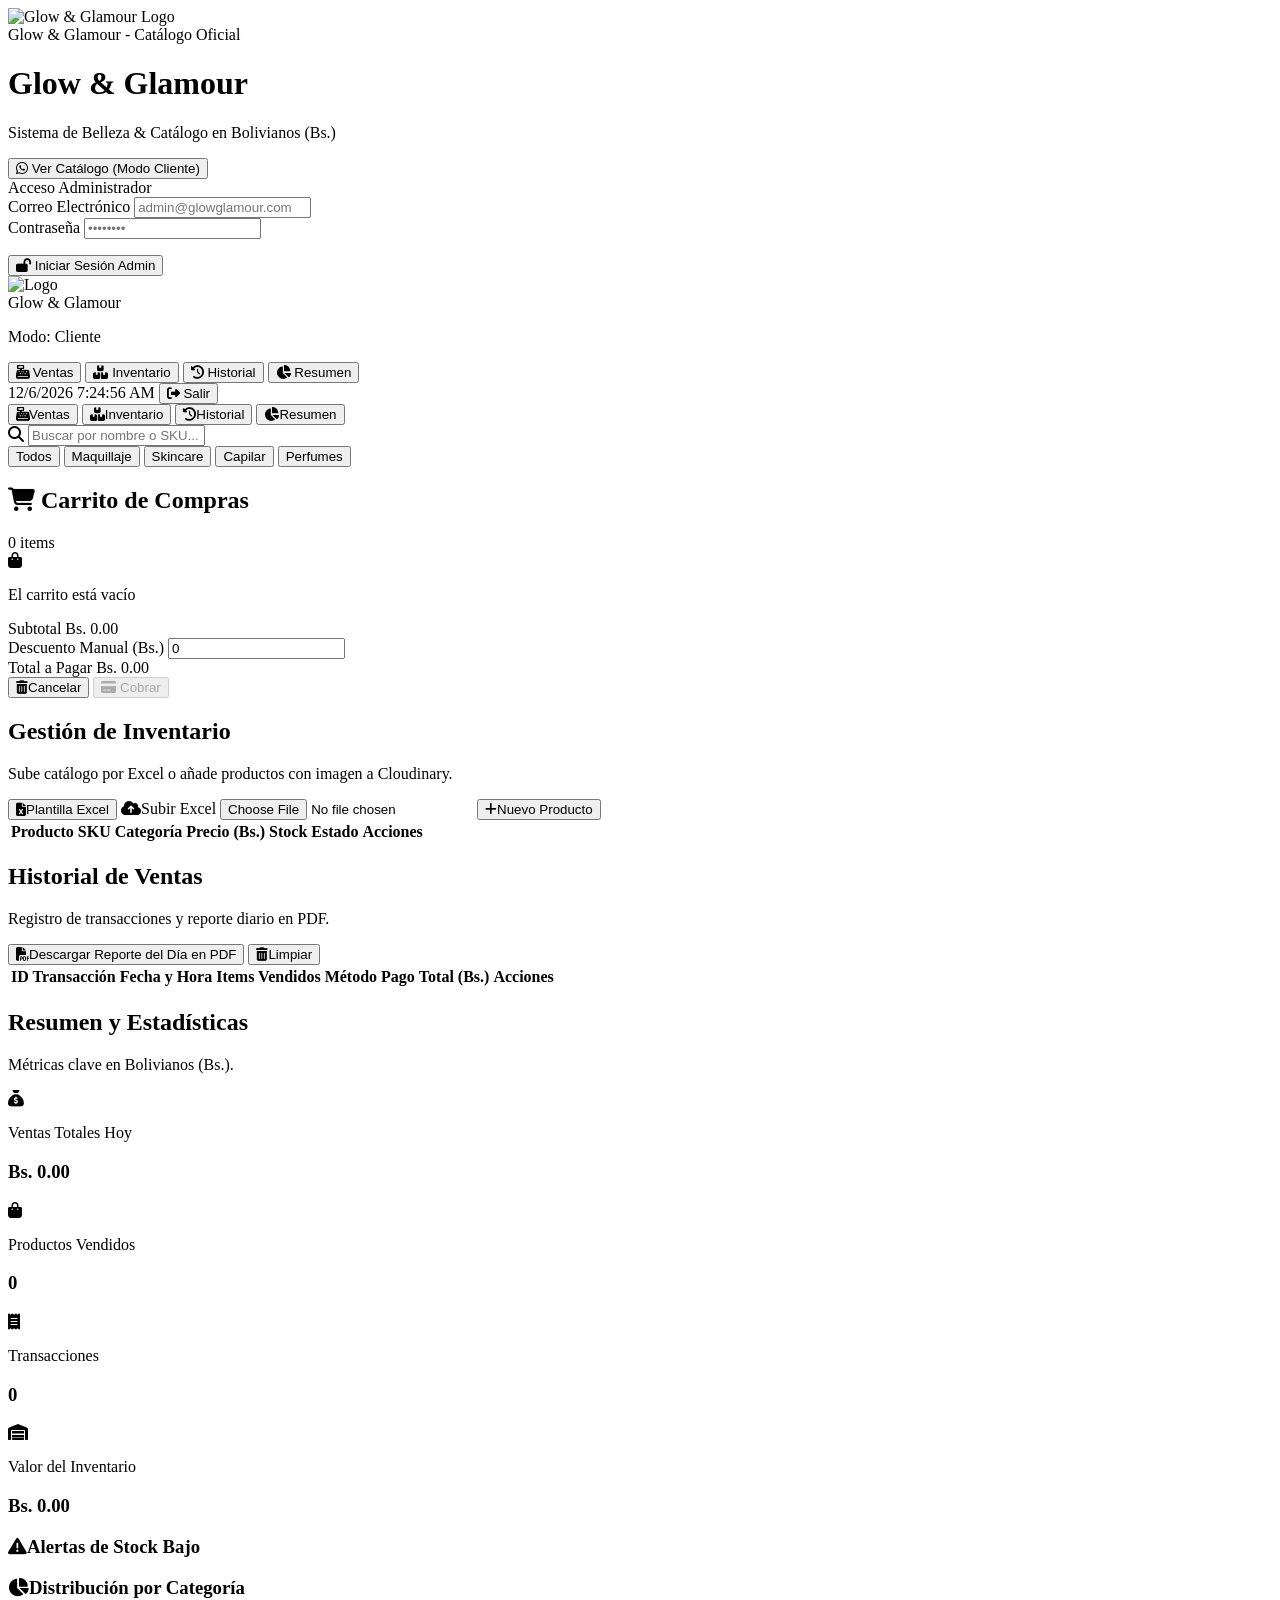
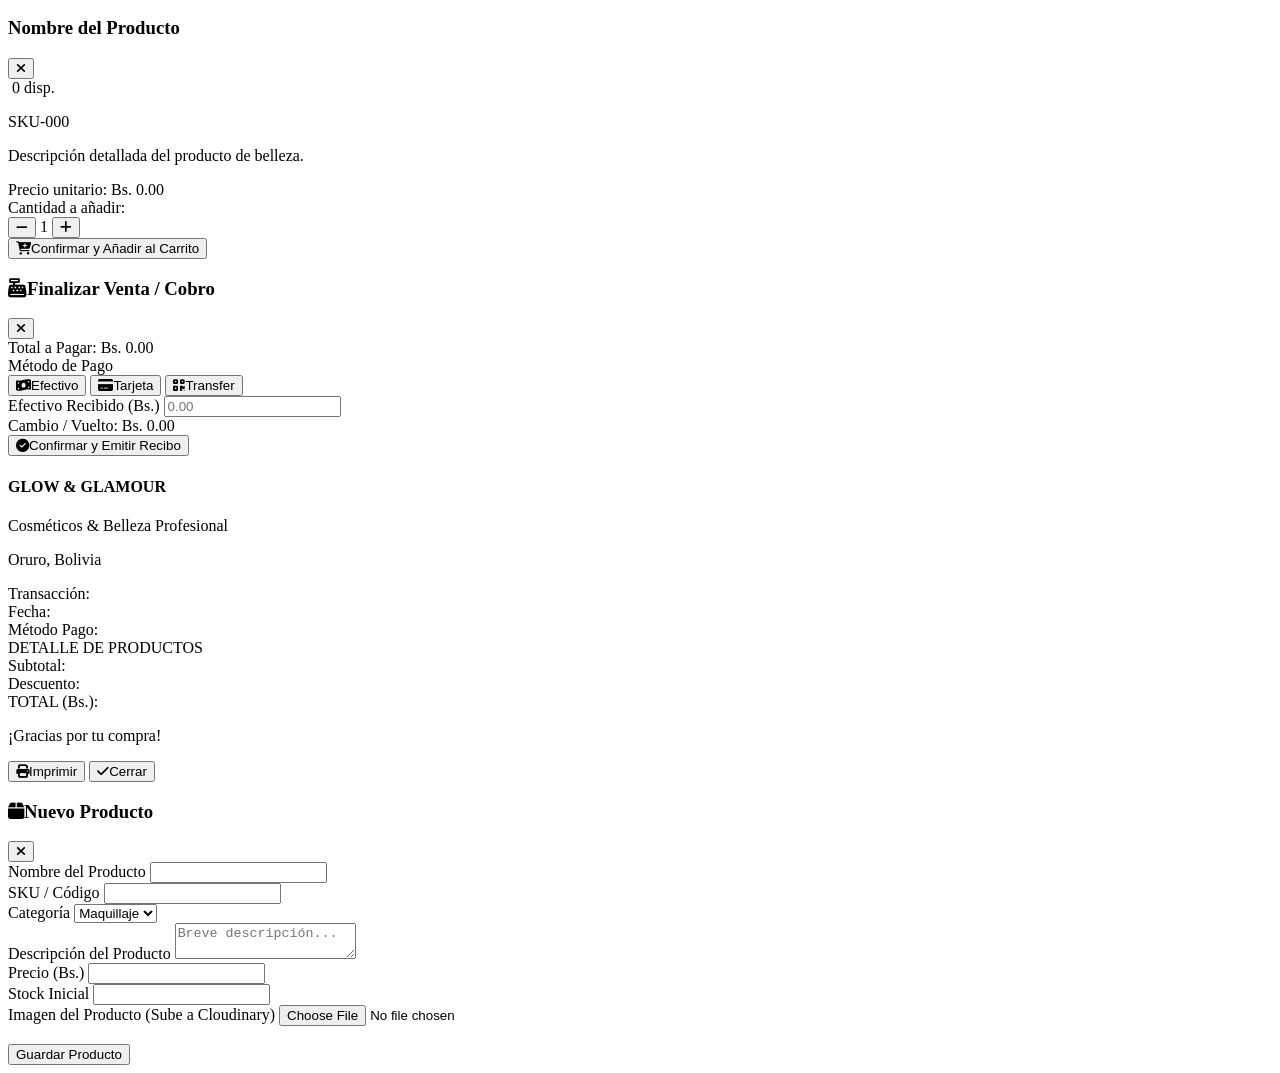
==== commit 01ed9b38: "aiuda" ====
--- a/index.html
+++ b/index.html
@@ -42,13 +42,11 @@
     <div id="auth-landing-screen" class="fixed inset-0 bg-roseGold-50 z-50 flex items-center justify-center p-4">
         <div class="bg-white rounded-3xl max-w-md w-full p-6 sm:p-8 shadow-2xl border border-roseGold-100 text-center space-y-6">
             <div class="flex flex-col items-center justify-center space-y-2">
-                <div id="company-logo-container" class="w-20 h-20 sm:w-24 sm:h-24 rounded-2xl bg-roseGold-100 flex items-center justify-center text-roseGold-600 shadow-inner overflow-hidden border-2 border-roseGold-200 relative group cursor-pointer" onclick="document.getElementById('company-logo-file').click()" title="Haz clic para subir o cambiar el logo">
-                    <img id="company-logo-img" src="" alt="Logo" class="w-full h-full object-cover hidden">
-                    <i id="company-logo-icon" class="fa-solid fa-wand-magic-sparkles text-3xl"></i>
-                    <div class="absolute inset-0 bg-black/40 opacity-0 group-hover:opacity-100 transition-opacity flex items-center justify-center text-white text-[10px] font-medium px-1">Subir Logo</div>
-                </div>
-                <input type="file" id="company-logo-file" accept="image/png, image/jpeg, image/jpg" class="hidden" onchange="handleCompanyLogoUpload(event)">
-                <span class="text-[10px] text-gray-400">Espacio para logo corporativo (PNG / JPG)</span>
+                <!-- LOGO LOCAL FIJO (LOGIN) -->
+                <div class="w-20 h-20 sm:w-24 sm:h-24 rounded-2xl bg-roseGold-100 flex items-center justify-center text-roseGold-600 shadow-inner overflow-hidden border-2 border-roseGold-200">
+                    <img src="logo.png" alt="Glow & Glamour Logo" class="w-full h-full object-cover">
+                </div>
+                <span class="text-[10px] text-gray-400 font-medium">Glow & Glamour - Catálogo Oficial</span>
             </div>
             <div>
                 <h1 class="text-2xl font-bold text-gray-900">Glow & <span class="text-roseGold-600">Glamour</span></h1>
@@ -73,6 +71,9 @@
                     <label class="block text-xs font-semibold text-gray-600">Contraseña</label>
                     <input type="password" id="admin-password" placeholder="••••••••" class="w-full px-4 py-2.5 bg-gray-50 border border-gray-200 rounded-xl text-sm focus:ring-2 focus:ring-roseGold-500 focus:outline-none">
                 </div>
+                <!-- MENSAJE DE ERROR LOGIN SIN ALERTS -->
+                <p id="login-error-msg" class="text-xs text-red-500 font-medium hidden text-left"></p>
+                
                 <button onclick="loginAsAdmin()" class="w-full py-3 px-4 primary-btn font-semibold rounded-xl text-sm transition-all shadow-md flex items-center justify-center space-x-2">
                     <i class="fa-solid fa-lock-open"></i>
                     <span>Iniciar Sesión Admin</span>
@@ -86,9 +87,9 @@
         <div class="max-w-7xl mx-auto px-4 sm:px-6 lg:px-8">
             <div class="flex justify-between h-16 items-center">
                 <div class="flex items-center space-x-3">
+                    <!-- LOGO LOCAL FIJO (HEADER) -->
                     <div class="w-10 h-10 rounded-xl bg-roseGold-500 text-white flex items-center justify-center shadow-md overflow-hidden">
-                        <img id="header-logo-img" src="" alt="Logo" class="w-full h-full object-cover hidden">
-                        <i id="header-logo-icon" class="fa-solid fa-wand-magic-sparkles text-lg"></i>
+                        <img src="logo.png" alt="Logo" class="w-full h-full object-cover">
                     </div>
                     <div>
                         <span class="text-xl font-bold tracking-tight text-gray-900">Glow & <span class="text-roseGold-600">Glamour</span></span>
@@ -96,7 +97,7 @@
                     </div>
                 </div>
 
-                <!-- NAVEGACIÓN DESKTOP (Se muestra/oculta según el rol) -->
+                <!-- NAVEGACIÓN DESKTOP -->
                 <nav id="admin-nav-desktop" class="hidden md:flex space-x-1 lg:space-x-2">
                     <button onclick="switchTab('pos')" id="nav-pos" class="nav-btn px-4 py-2 rounded-lg text-sm font-medium transition-colors bg-roseGold-500 text-white shadow-sm flex items-center space-x-2">
                         <i class="fa-solid fa-cash-register"></i>
@@ -126,7 +127,7 @@
             </div>
         </div>
 
-        <!-- NAVEGACIÓN MÓVIL (Solo para Administrador) -->
+        <!-- NAVEGACIÓN MÓVIL -->
         <div id="admin-nav-mobile" class="admin-only md:hidden flex justify-around border-t border-roseGold-100 bg-white py-2 px-1">
             <button onclick="switchTab('pos')" id="m-nav-pos" class="m-nav-btn flex flex-col items-center text-roseGold-600 text-xs font-medium px-2 py-1">
                 <i class="fa-solid fa-cash-register text-lg mb-0.5"></i><span>Ventas</span>
@@ -210,7 +211,7 @@
             </div>
         </section>
 
-        <!-- VISTA 2: INVENTARIO (PROTEGIDA) -->
+        <!-- VISTA 2: INVENTARIO -->
         <section id="view-inventory" class="tab-content hidden space-y-6">
             <div class="bg-white p-6 rounded-2xl shadow-sm border border-roseGold-100 flex flex-col sm:flex-row justify-between items-start sm:items-center gap-4">
                 <div>
@@ -251,7 +252,7 @@
             </div>
         </section>
 
-        <!-- VISTA 3: HISTORIAL (PROTEGIDA) -->
+        <!-- VISTA 3: HISTORIAL -->
         <section id="view-history" class="tab-content hidden space-y-6">
             <div class="bg-white p-6 rounded-2xl shadow-sm border border-roseGold-100 flex flex-col sm:flex-row justify-between items-start sm:items-center gap-4">
                 <div>
@@ -287,7 +288,7 @@
             </div>
         </section>
 
-        <!-- VISTA 4: RESUMEN / DASHBOARD (PROTEGIDA) -->
+        <!-- VISTA 4: RESUMEN / DASHBOARD -->
         <section id="view-dashboard" class="tab-content hidden space-y-6">
             <div class="bg-white p-6 rounded-2xl shadow-sm border border-roseGold-100">
                 <h2 class="text-xl font-bold text-gray-900">Resumen y Estadísticas</h2>
@@ -342,6 +343,43 @@
         </section>
 
     </main>
+
+    <!-- MODAL DE DETALLE DE PRODUCTO -->
+    <div id="product-detail-modal" class="fixed inset-0 bg-black/50 backdrop-blur-sm z-50 hidden flex items-center justify-center p-4">
+        <div class="bg-white rounded-3xl max-w-sm w-full p-6 shadow-2xl border border-roseGold-100 space-y-4">
+            <div class="flex justify-between items-start">
+                <h3 id="modal-prod-name" class="font-bold text-gray-900 text-base leading-snug">Nombre del Producto</h3>
+                <button onclick="closeProductDetailModal()" class="text-gray-400 hover:text-gray-600 p-1"><i class="fa-solid fa-xmark text-lg"></i></button>
+            </div>
+            
+            <div class="h-44 rounded-2xl bg-gray-100 overflow-hidden relative border border-roseGold-100">
+                <img id="modal-prod-img" src="" alt="" class="w-full h-full object-cover">
+                <span id="modal-prod-stock" class="absolute bottom-2 right-2 bg-white/90 backdrop-blur-sm text-[11px] font-bold px-2.5 py-1 rounded-full text-gray-700 shadow-sm">0 disp.</span>
+            </div>
+
+            <div class="space-y-1 text-xs text-gray-600">
+                <p class="font-mono text-gray-400" id="modal-prod-sku">SKU-000</p>
+                <p id="modal-prod-desc" class="py-1 text-gray-600 text-xs">Descripción detallada del producto de belleza.</p>
+                <div class="flex justify-between items-center pt-2">
+                    <span class="text-gray-500 font-semibold">Precio unitario:</span>
+                    <span id="modal-prod-price" class="text-base font-extrabold text-roseGold-600">Bs. 0.00</span>
+                </div>
+            </div>
+
+            <div class="space-y-2 pt-2 border-t border-gray-100">
+                <label class="block text-xs font-semibold text-gray-600">Cantidad a añadir:</label>
+                <div class="flex items-center justify-between bg-gray-50 p-2 rounded-xl border border-gray-200">
+                    <button onclick="adjustModalQty(-1)" class="w-8 h-8 bg-white hover:bg-gray-200 rounded-lg shadow-sm flex items-center justify-center text-sm font-bold text-gray-700"><i class="fa-solid fa-minus"></i></button>
+                    <span id="modal-prod-qty" class="text-sm font-bold text-gray-900">1</span>
+                    <button onclick="adjustModalQty(1)" class="w-8 h-8 bg-white hover:bg-gray-200 rounded-lg shadow-sm flex items-center justify-center text-sm font-bold text-gray-700"><i class="fa-solid fa-plus"></i></button>
+                </div>
+            </div>
+
+            <button onclick="confirmAddToCart()" class="w-full py-3 primary-btn font-bold rounded-xl text-sm transition-all shadow-md flex items-center justify-center space-x-2">
+                <i class="fa-solid fa-cart-plus"></i><span>Confirmar y Añadir al Carrito</span>
+            </button>
+        </div>
+    </div>
 
     <!-- CHECKOUT MODAL -->
     <div id="checkout-modal" class="fixed inset-0 bg-black/50 backdrop-blur-sm z-50 hidden flex items-center justify-center p-4">
@@ -462,6 +500,10 @@
                         </select>
                     </div>
                 </div>
+                <div>
+                    <label class="block text-xs font-semibold text-gray-600 mb-1">Descripción del Producto</label>
+                    <textarea id="prod-desc" rows="2" placeholder="Breve descripción..." class="w-full px-3.5 py-2 bg-gray-50 border border-gray-200 rounded-xl text-sm focus:ring-2 focus:ring-roseGold-500 focus:outline-none"></textarea>
+                </div>
                 <div class="grid grid-cols-2 gap-3">
                     <div>
                         <label class="block text-xs font-semibold text-gray-600 mb-1">Precio (Bs.)</label>
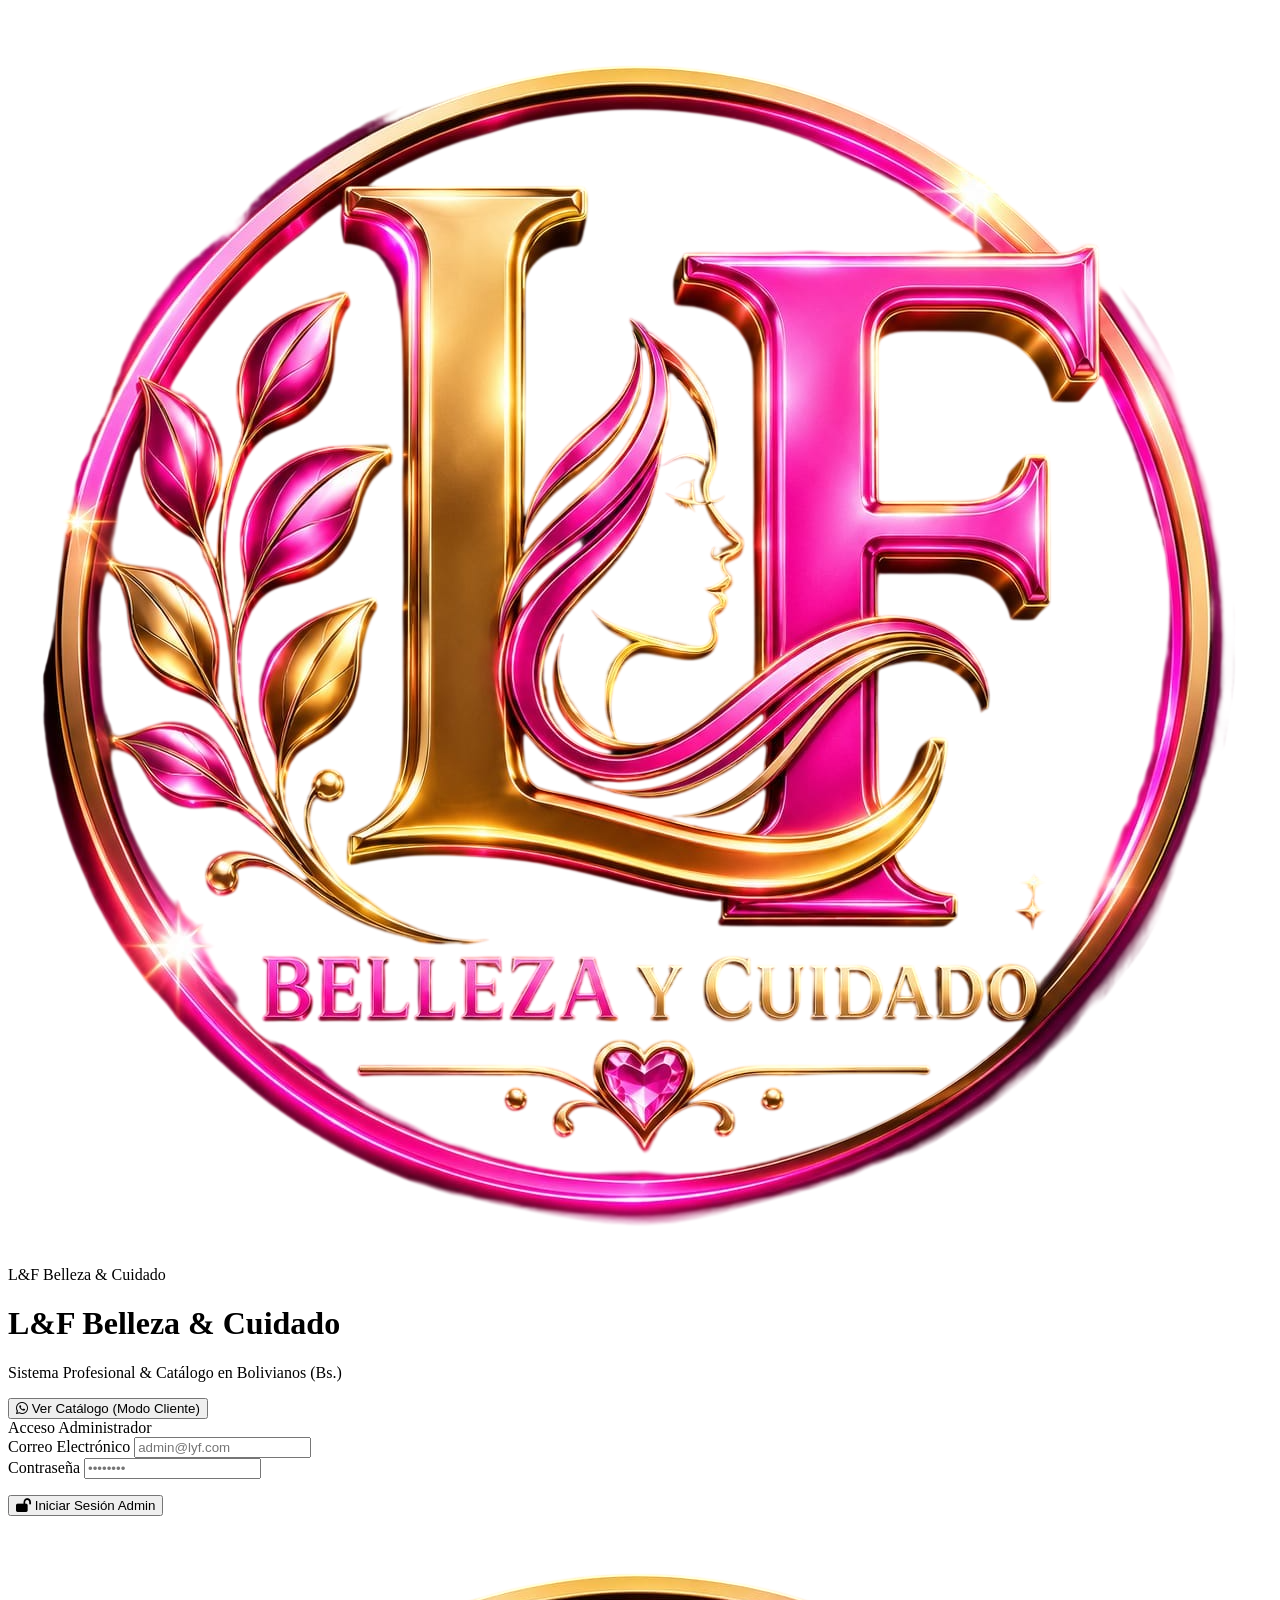
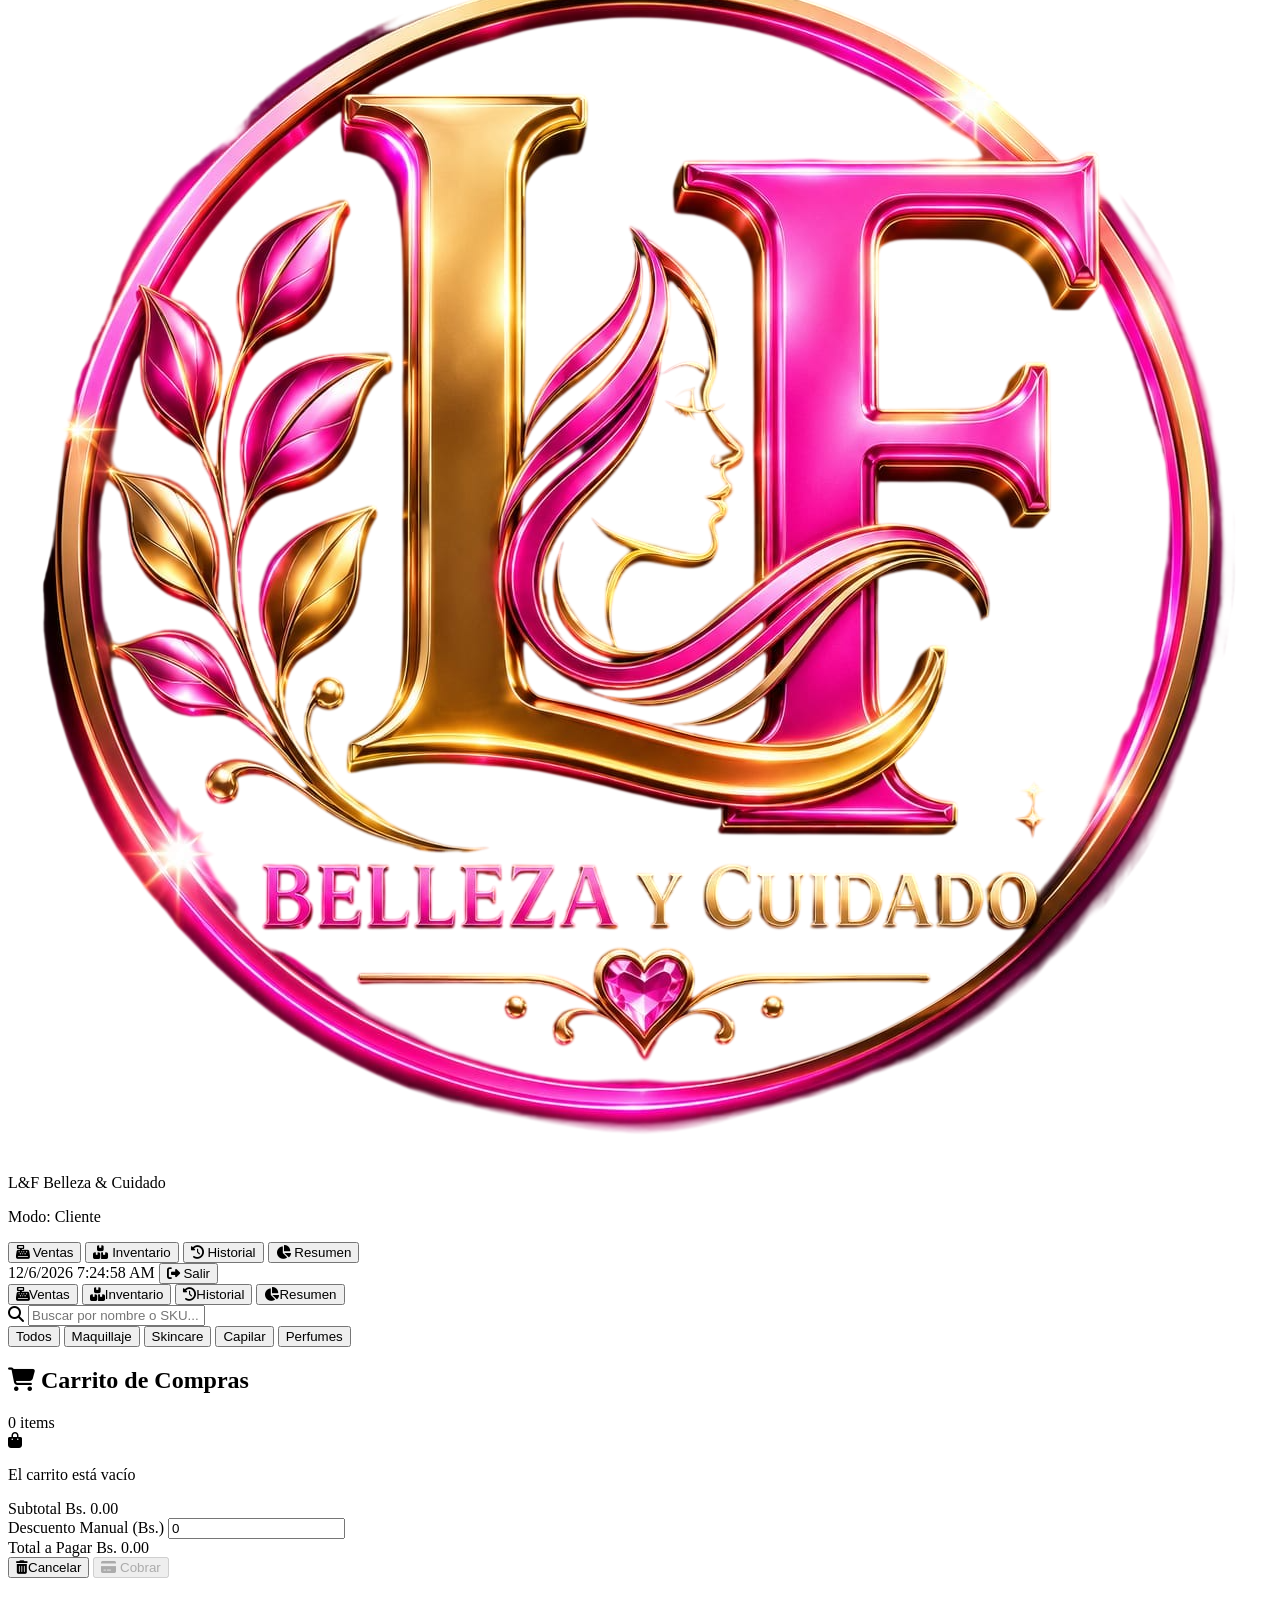
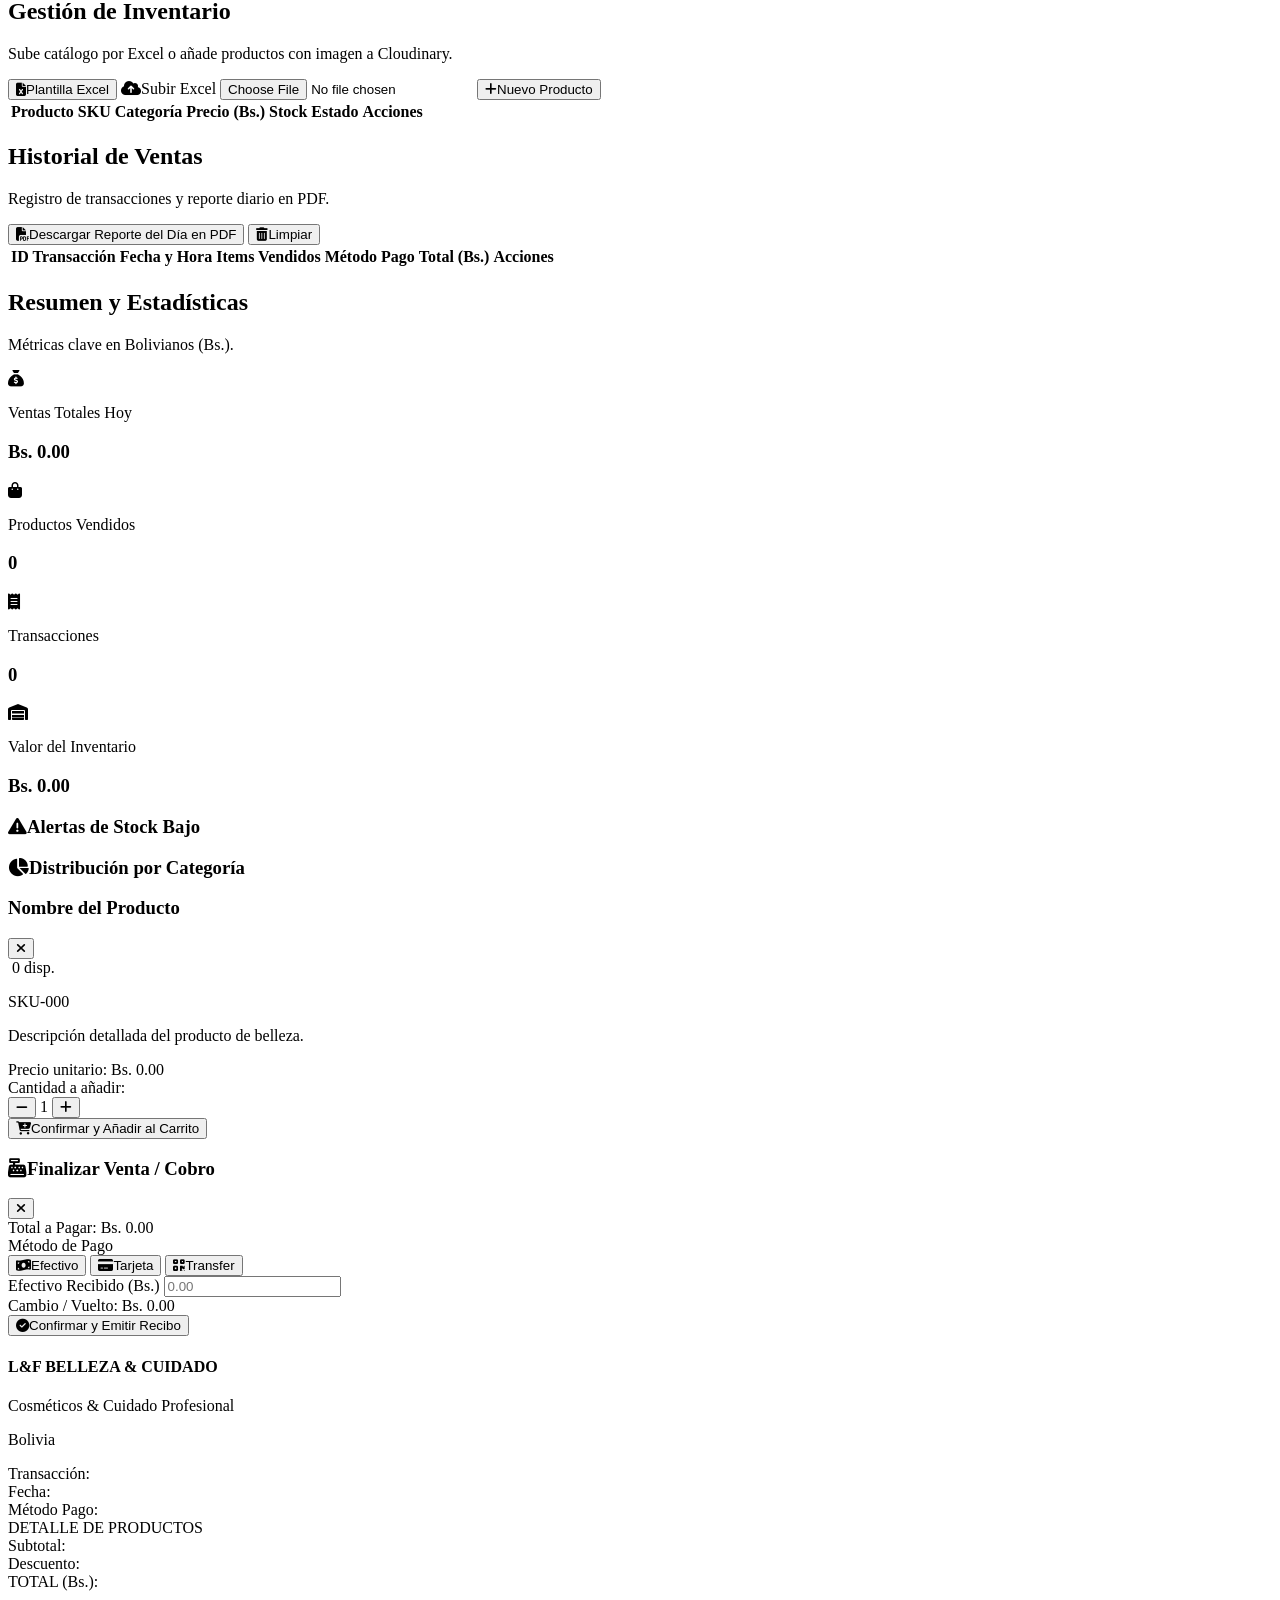
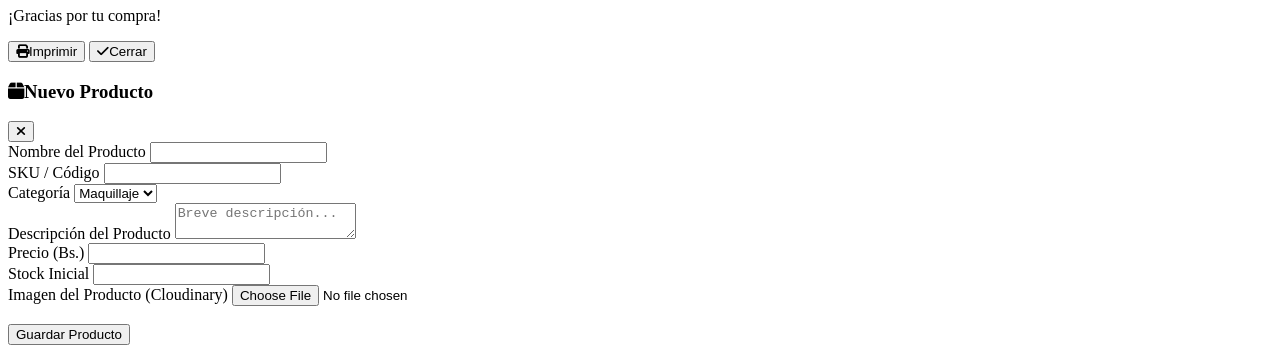
==== commit bac6df1f: "final?" ====
--- a/index.html
+++ b/index.html
@@ -3,7 +3,7 @@
 <head>
     <meta charset="UTF-8">
     <meta name="viewport" content="width=device-width, initial-scale=1.0">
-    <title>Glow & Glamour - Sistema de Ventas e Inventario</title>
+    <title>L&F Belleza & Cuidado - Sistema de Ventas e Inventario</title>
     <!-- Tailwind CSS CDN -->
     <script src="https://cdn.tailwindcss.com"></script>
     <!-- FontAwesome Icons -->
@@ -25,9 +25,12 @@
                 extend: {
                     colors: {
                         roseGold: {
-                            50: '#fdf8f6', 100: '#fbe8e6', 200: '#f5d3cf', 300: '#ebb5af',
-                            400: '#e08c82', 500: '#d16659', 600: '#bc4e42', 700: '#9d3f34',
-                            800: '#82372f', 900: '#6c322b',
+                            50: '#fcf9f7', 100: '#f4e8e1', 200: '#e6c8be', 300: '#d7a89b',
+                            400: '#c5837b', 500: '#b76e79', 600: '#9c5560', 700: '#7d424b',
+                            800: '#63353c', 900: '#522c32',
+                        },
+                        gold: {
+                            500: '#d4af37', 600: '#b89728'
                         }
                     },
                     fontFamily: { sans: ['Inter', 'sans-serif'] }
@@ -38,19 +41,18 @@
 </head>
 <body class="custom-bg text-gray-800 font-sans min-h-screen flex flex-col">
 
-    <!-- PANTALLA DE ACCESO / BIENVENIDA & LOGIN ADMIN PROTEGIDO -->
+    <!-- PANTALLA DE ACCESO / LOGIN (LOGO MÁS GRANDE) -->
     <div id="auth-landing-screen" class="fixed inset-0 bg-roseGold-50 z-50 flex items-center justify-center p-4">
         <div class="bg-white rounded-3xl max-w-md w-full p-6 sm:p-8 shadow-2xl border border-roseGold-100 text-center space-y-6">
-            <div class="flex flex-col items-center justify-center space-y-2">
-                <!-- LOGO LOCAL FIJO (LOGIN) -->
-                <div class="w-20 h-20 sm:w-24 sm:h-24 rounded-2xl bg-roseGold-100 flex items-center justify-center text-roseGold-600 shadow-inner overflow-hidden border-2 border-roseGold-200">
-                    <img src="logo.png" alt="Glow & Glamour Logo" class="w-full h-full object-cover">
-                </div>
-                <span class="text-[10px] text-gray-400 font-medium">Glow & Glamour - Catálogo Oficial</span>
+            <div class="flex flex-col items-center justify-center space-y-3">
+                <div class="w-32 h-32 sm:w-36 sm:h-36 rounded-3xl bg-roseGold-100 flex items-center justify-center text-roseGold-600 shadow-lg overflow-hidden border-2 border-roseGold-200">
+                    <img src="logo.png" alt="L&F Logo" class="w-full h-full object-cover">
+                </div>
+                <span class="text-[11px] text-gray-400 font-semibold tracking-wider uppercase">L&F Belleza & Cuidado</span>
             </div>
             <div>
-                <h1 class="text-2xl font-bold text-gray-900">Glow & <span class="text-roseGold-600">Glamour</span></h1>
-                <p class="text-xs text-gray-500 mt-1">Sistema de Belleza & Catálogo en Bolivianos (Bs.)</p>
+                <h1 class="text-2xl font-bold text-gray-900">L&F <span class="text-roseGold-600">Belleza & Cuidado</span></h1>
+                <p class="text-xs text-gray-500 mt-1">Sistema Profesional & Catálogo en Bolivianos (Bs.)</p>
             </div>
             
             <div class="space-y-3 pt-2">
@@ -65,13 +67,12 @@
                 </div>
                 <div class="space-y-2 text-left">
                     <label class="block text-xs font-semibold text-gray-600">Correo Electrónico</label>
-                    <input type="email" id="admin-email" placeholder="admin@glowglamour.com" class="w-full px-4 py-2.5 bg-gray-50 border border-gray-200 rounded-xl text-sm focus:ring-2 focus:ring-roseGold-500 focus:outline-none">
+                    <input type="email" id="admin-email" placeholder="admin@lyf.com" class="w-full px-4 py-2.5 bg-gray-50 border border-gray-200 rounded-xl text-sm focus:ring-2 focus:ring-roseGold-500 focus:outline-none">
                 </div>
                 <div class="space-y-2 text-left">
                     <label class="block text-xs font-semibold text-gray-600">Contraseña</label>
                     <input type="password" id="admin-password" placeholder="••••••••" class="w-full px-4 py-2.5 bg-gray-50 border border-gray-200 rounded-xl text-sm focus:ring-2 focus:ring-roseGold-500 focus:outline-none">
                 </div>
-                <!-- MENSAJE DE ERROR LOGIN SIN ALERTS -->
                 <p id="login-error-msg" class="text-xs text-red-500 font-medium hidden text-left"></p>
                 
                 <button onclick="loginAsAdmin()" class="w-full py-3 px-4 primary-btn font-semibold rounded-xl text-sm transition-all shadow-md flex items-center justify-center space-x-2">
@@ -82,17 +83,16 @@
         </div>
     </div>
 
-    <!-- HEADER PRINCIPAL -->
+    <!-- HEADER PRINCIPAL (LOGO MÁS GRANDE) -->
     <header id="main-header" class="bg-white border-b border-roseGold-200 sticky top-0 z-30 shadow-sm hidden">
         <div class="max-w-7xl mx-auto px-4 sm:px-6 lg:px-8">
-            <div class="flex justify-between h-16 items-center">
-                <div class="flex items-center space-x-3">
-                    <!-- LOGO LOCAL FIJO (HEADER) -->
-                    <div class="w-10 h-10 rounded-xl bg-roseGold-500 text-white flex items-center justify-center shadow-md overflow-hidden">
+            <div class="flex justify-between h-20 items-center">
+                <div class="flex items-center space-x-3.5">
+                    <div class="w-14 h-14 sm:w-16 sm:h-16 rounded-2xl bg-roseGold-500 text-white flex items-center justify-center shadow-md overflow-hidden border border-roseGold-200">
                         <img src="logo.png" alt="Logo" class="w-full h-full object-cover">
                     </div>
                     <div>
-                        <span class="text-xl font-bold tracking-tight text-gray-900">Glow & <span class="text-roseGold-600">Glamour</span></span>
+                        <span class="text-lg sm:text-xl font-bold tracking-tight text-gray-900">L&F <span class="text-roseGold-600">Belleza & Cuidado</span></span>
                         <p id="user-role-badge" class="text-[10px] text-gray-500 font-semibold">Modo: Cliente</p>
                     </div>
                 </div>
@@ -145,7 +145,6 @@
     </header>
 
     <main class="flex-grow max-w-7xl w-full mx-auto px-4 sm:px-6 lg:px-8 py-6">
-
         <!-- VISTA 1: VENTAS / CATÁLOGO -->
         <section id="view-pos" class="tab-content grid grid-cols-1 lg:grid-cols-12 gap-6">
             <div class="lg:col-span-7 xl:col-span-8 flex flex-col space-y-4">
@@ -288,7 +287,7 @@
             </div>
         </section>
 
-        <!-- VISTA 4: RESUMEN / DASHBOARD -->
+        <!-- VISTA 4: RESUMEN -->
         <section id="view-dashboard" class="tab-content hidden space-y-6">
             <div class="bg-white p-6 rounded-2xl shadow-sm border border-roseGold-100">
                 <h2 class="text-xl font-bold text-gray-900">Resumen y Estadísticas</h2>
@@ -341,7 +340,6 @@
                 </div>
             </div>
         </section>
-
     </main>
 
     <!-- MODAL DE DETALLE DE PRODUCTO -->
@@ -433,9 +431,9 @@
         <div class="bg-white rounded-3xl max-w-sm w-full p-6 shadow-2xl border border-roseGold-100 flex flex-col max-h-[90vh]">
             <div id="printable-receipt" class="bg-white p-4 font-mono text-xs space-y-3 overflow-y-auto flex-grow">
                 <div class="text-center space-y-1">
-                    <h4 class="font-bold text-base font-sans tracking-wide text-roseGold-700">GLOW & GLAMOUR</h4>
-                    <p class="text-gray-500 text-[10px]">Cosméticos & Belleza Profesional</p>
-                    <p class="text-gray-500 text-[10px]">Oruro, Bolivia</p>
+                    <h4 class="font-bold text-base font-sans tracking-wide text-roseGold-700">L&F BELLEZA & CUIDADO</h4>
+                    <p class="text-gray-500 text-[10px]">Cosméticos & Cuidado Profesional</p>
+                    <p class="text-gray-500 text-[10px]">Bolivia</p>
                     <div class="border-b border-dashed border-gray-300 my-2"></div>
                 </div>
                 <div class="space-y-0.5 text-gray-600 text-[11px]">
@@ -515,7 +513,7 @@
                     </div>
                 </div>
                 <div>
-                    <label class="block text-xs font-semibold text-gray-600 mb-1">Imagen del Producto (Sube a Cloudinary)</label>
+                    <label class="block text-xs font-semibold text-gray-600 mb-1">Imagen del Producto (Cloudinary)</label>
                     <input type="file" id="prod-image-file" accept="image/png, image/jpeg, image/jpg" class="w-full px-3.5 py-2 bg-gray-50 border border-gray-200 rounded-xl text-sm focus:ring-2 focus:ring-roseGold-500 focus:outline-none file:mr-4 file:py-1 file:px-3 file:rounded-lg file:border-0 file:text-xs file:font-semibold file:bg-roseGold-50 file:text-roseGold-700 hover:file:bg-roseGold-100">
                     <input type="hidden" id="prod-image-url">
                     <div id="image-preview-container" class="mt-2 hidden">
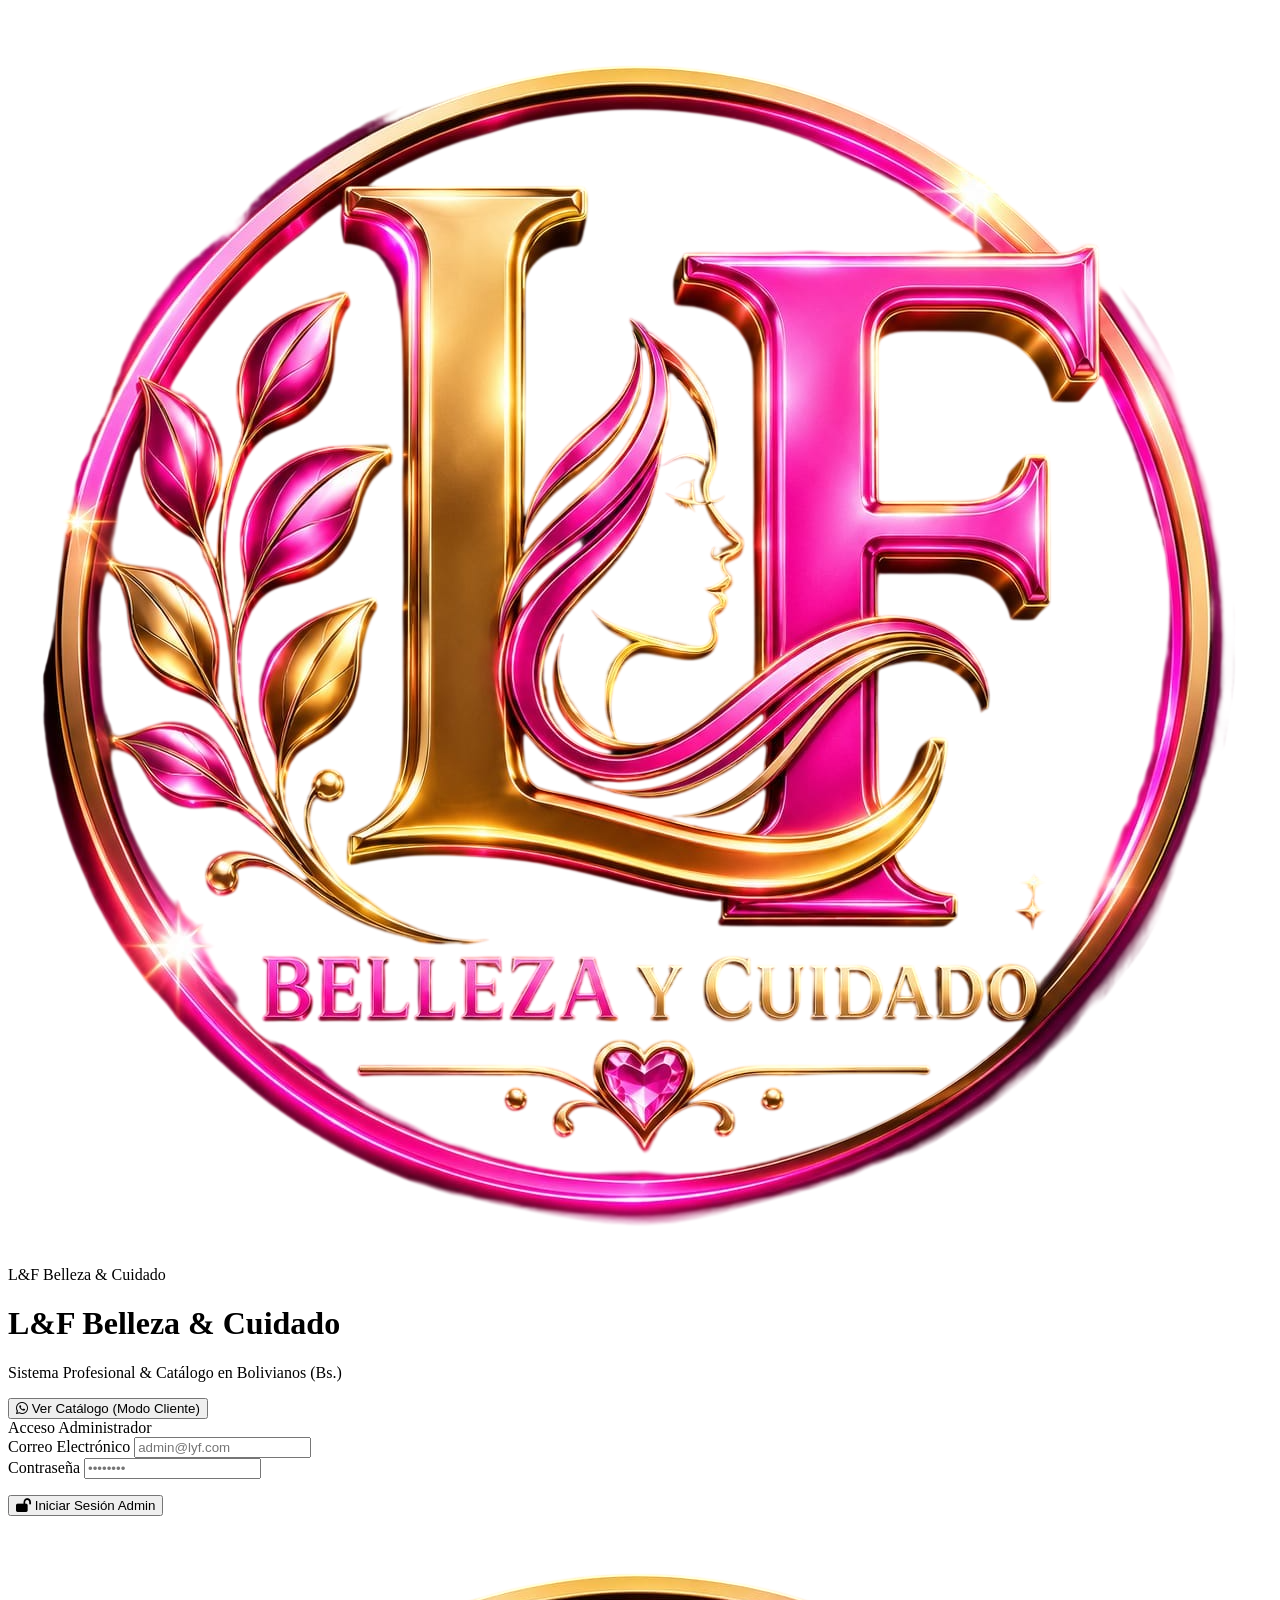
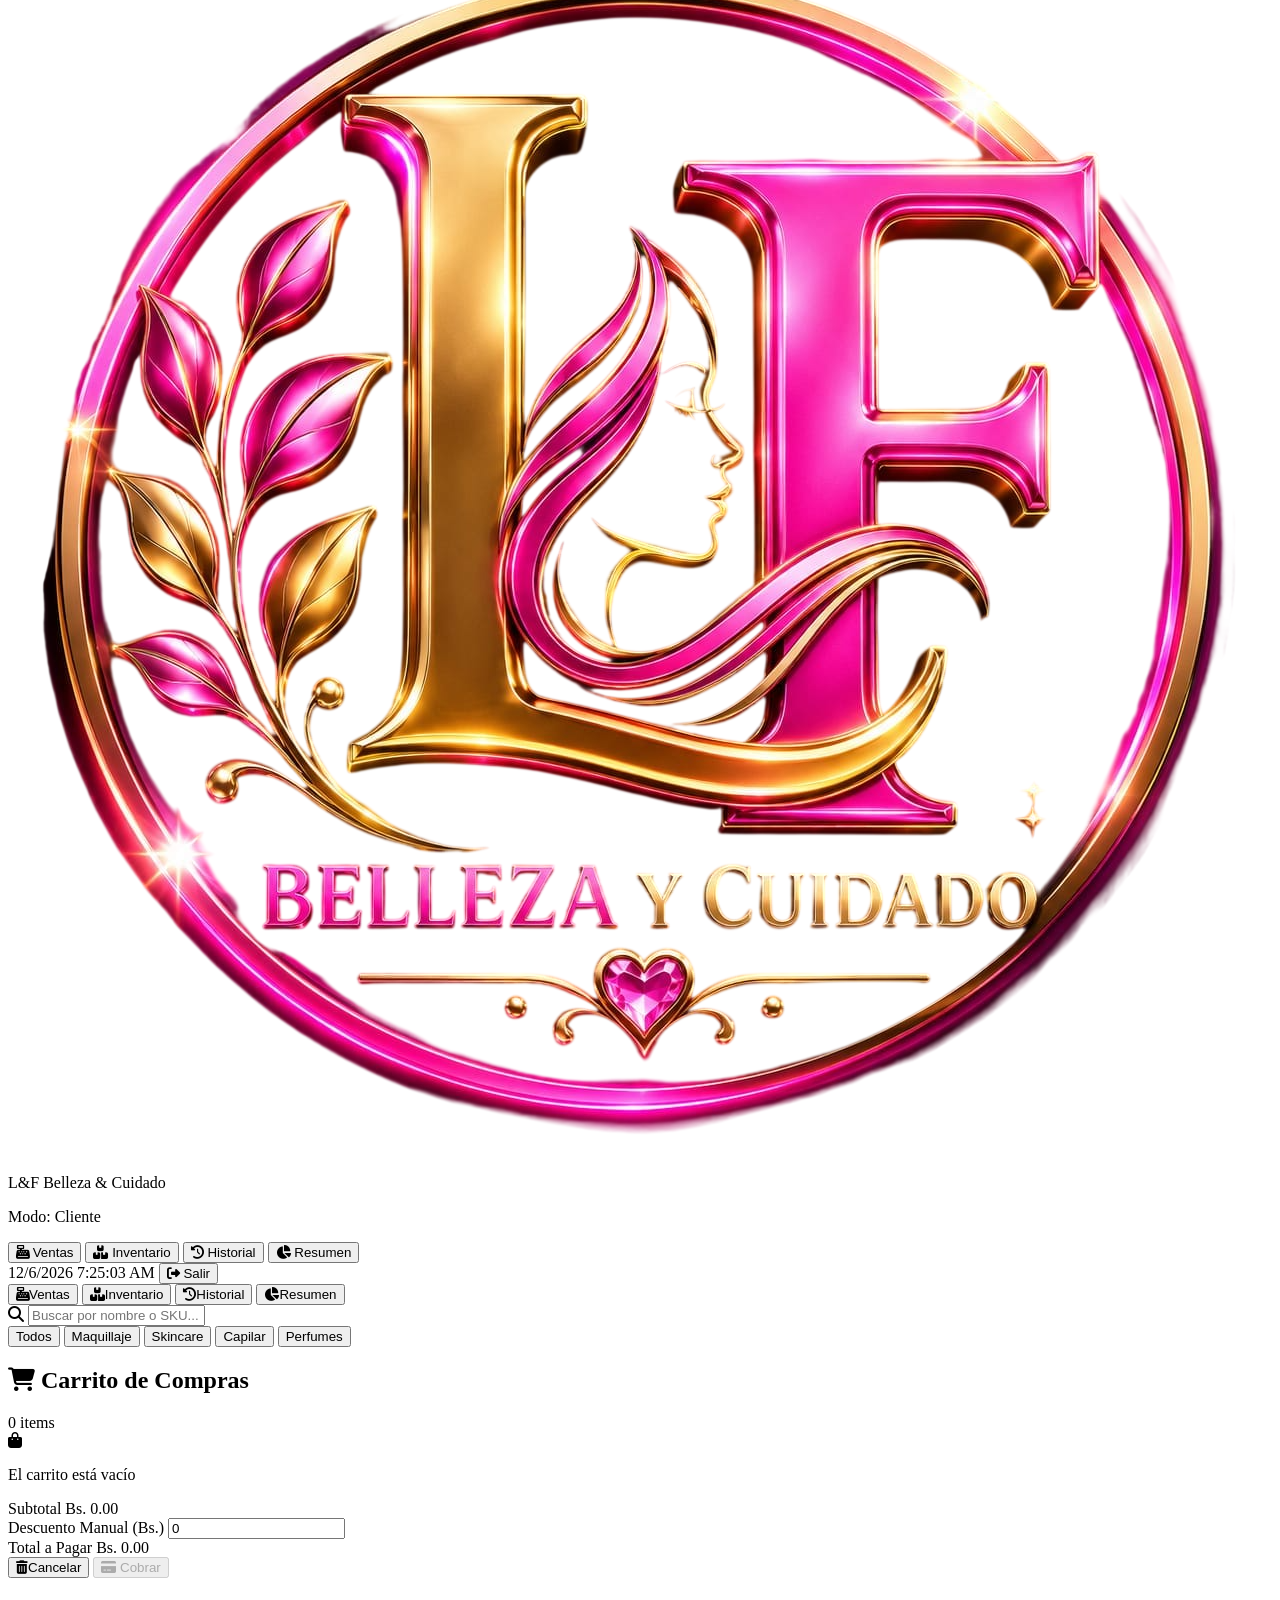
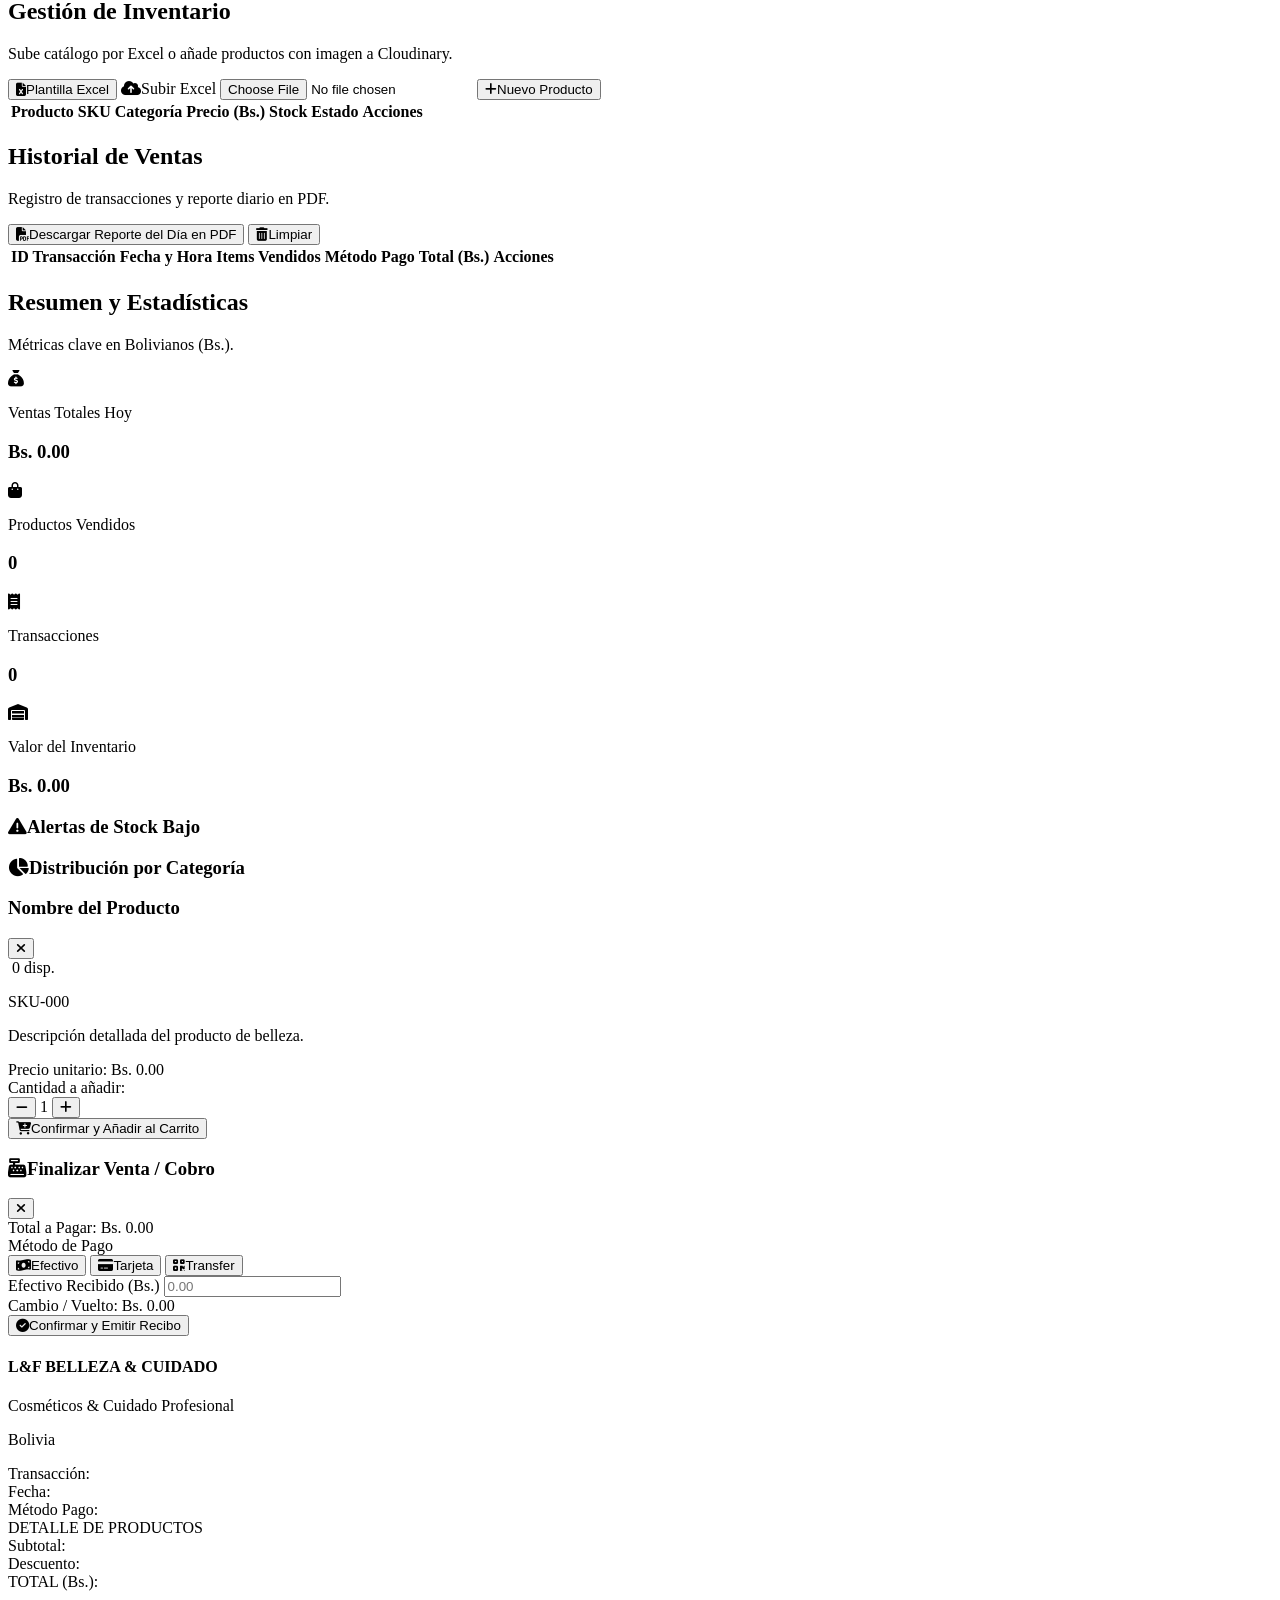
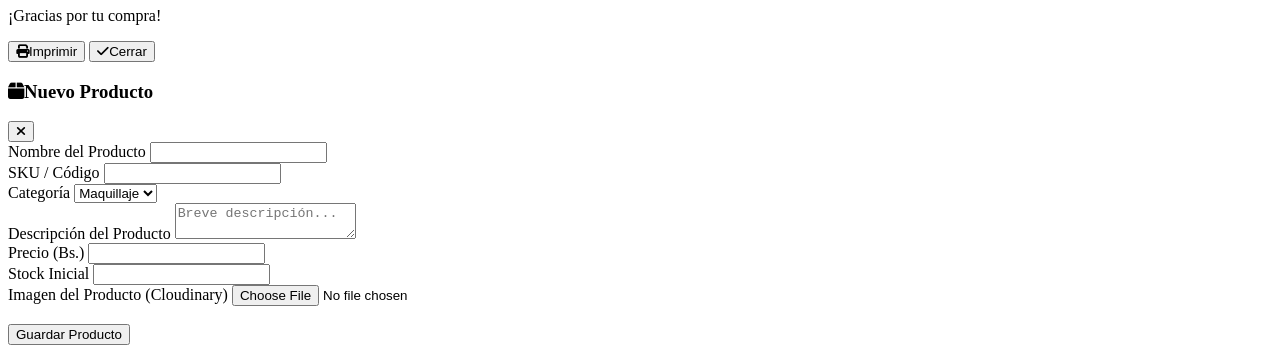
==== commit 0d2f0df6: "final" ====
--- a/index.html
+++ b/index.html
@@ -20,24 +20,24 @@
     <!-- CSS Personalizado -->
     <link rel="stylesheet" href="styles.css">
     <script>
-        tailwind.config = {
-            theme: {
-                extend: {
-                    colors: {
-                        roseGold: {
-                            50: '#fcf9f7', 100: '#f4e8e1', 200: '#e6c8be', 300: '#d7a89b',
-                            400: '#c5837b', 500: '#b76e79', 600: '#9c5560', 700: '#7d424b',
-                            800: '#63353c', 900: '#522c32',
-                        },
-                        gold: {
-                            500: '#d4af37', 600: '#b89728'
-                        }
+    tailwind.config = {
+        theme: {
+            extend: {
+                colors: {
+                    roseGold: {
+                        50: '#fdf2f8', 100: '#fce7f3', 200: '#fbcfe8', 300: '#f472b6',
+                        400: '#ec4899', 500: '#e91e63', 600: '#d81b60', 700: '#ad1457',
+                        800: '#880e4f', 900: '#560027',
                     },
-                    fontFamily: { sans: ['Inter', 'sans-serif'] }
-                }
+                    gold: {
+                        500: '#d4af37', 600: '#b89728'
+                    }
+                },
+                fontFamily: { sans: ['Inter', 'sans-serif'] }
             }
         }
-    </script>
+    }
+</script>
 </head>
 <body class="custom-bg text-gray-800 font-sans min-h-screen flex flex-col">
 
